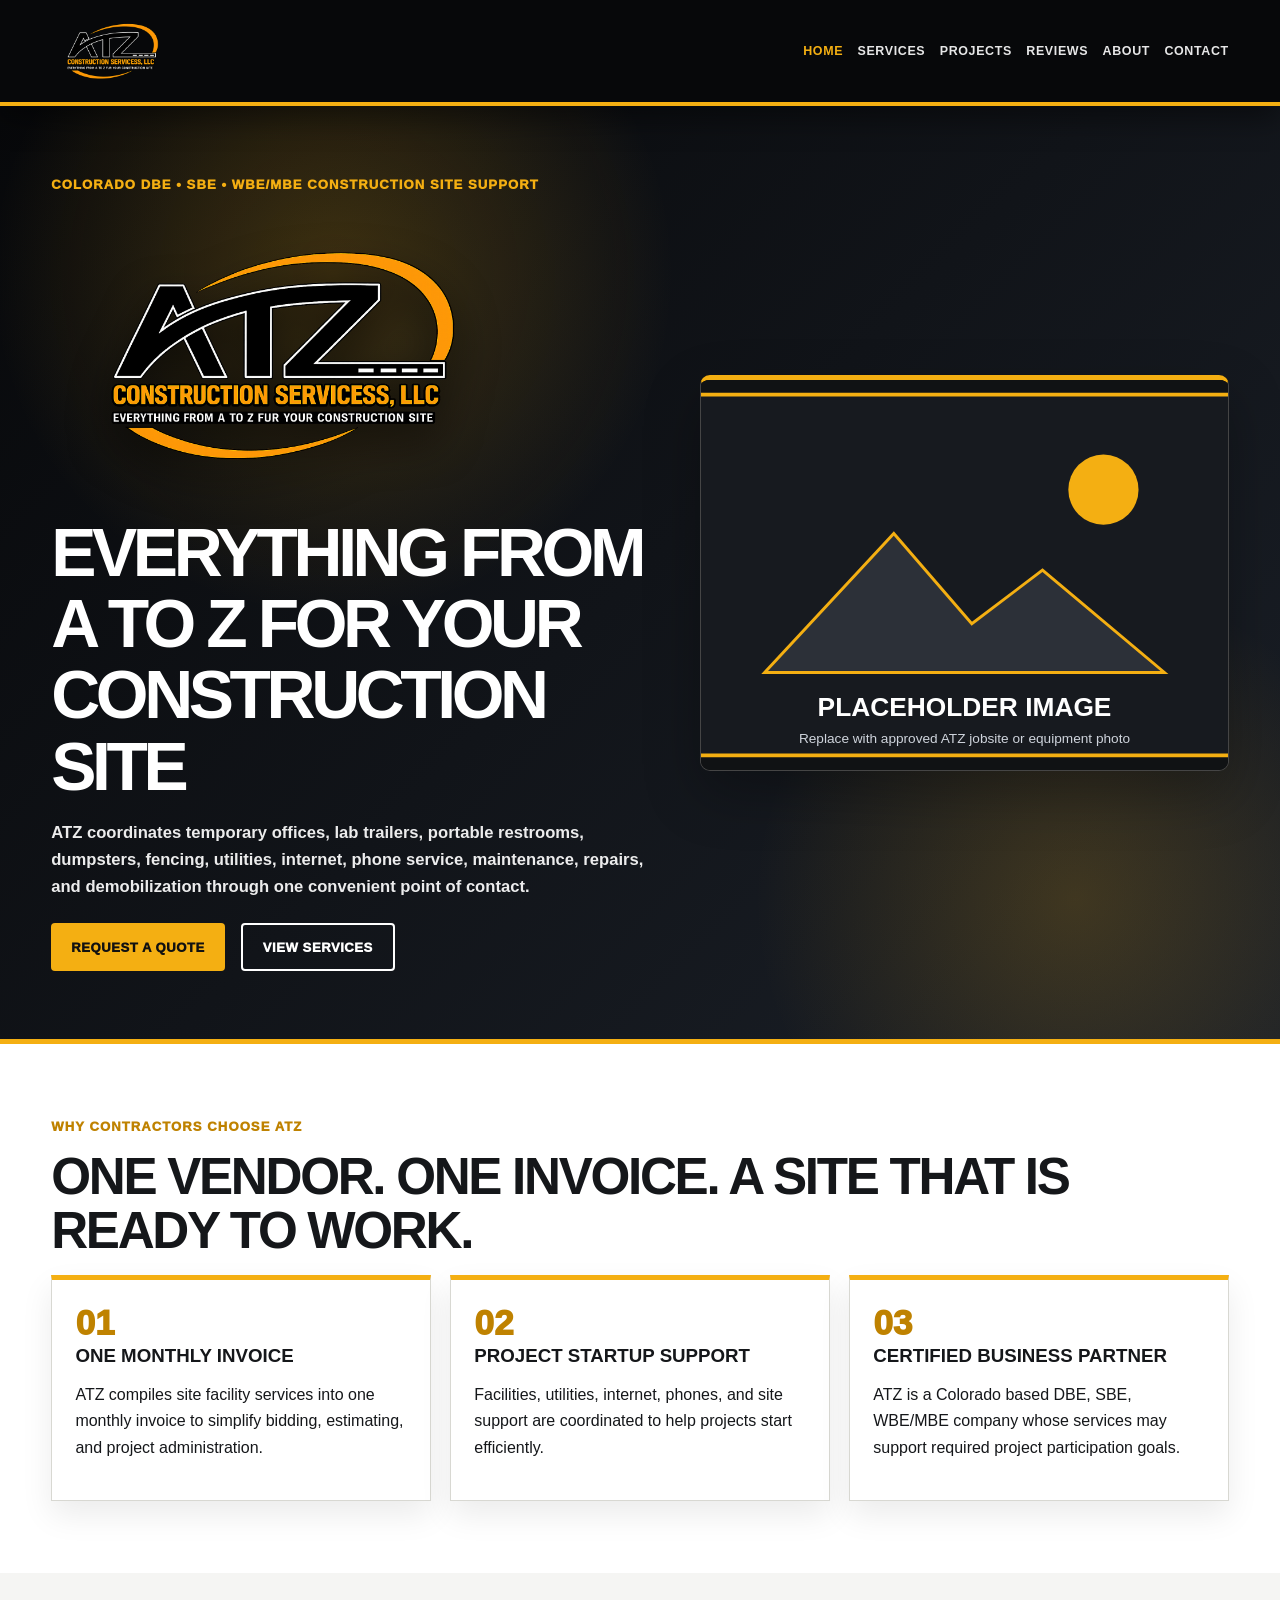
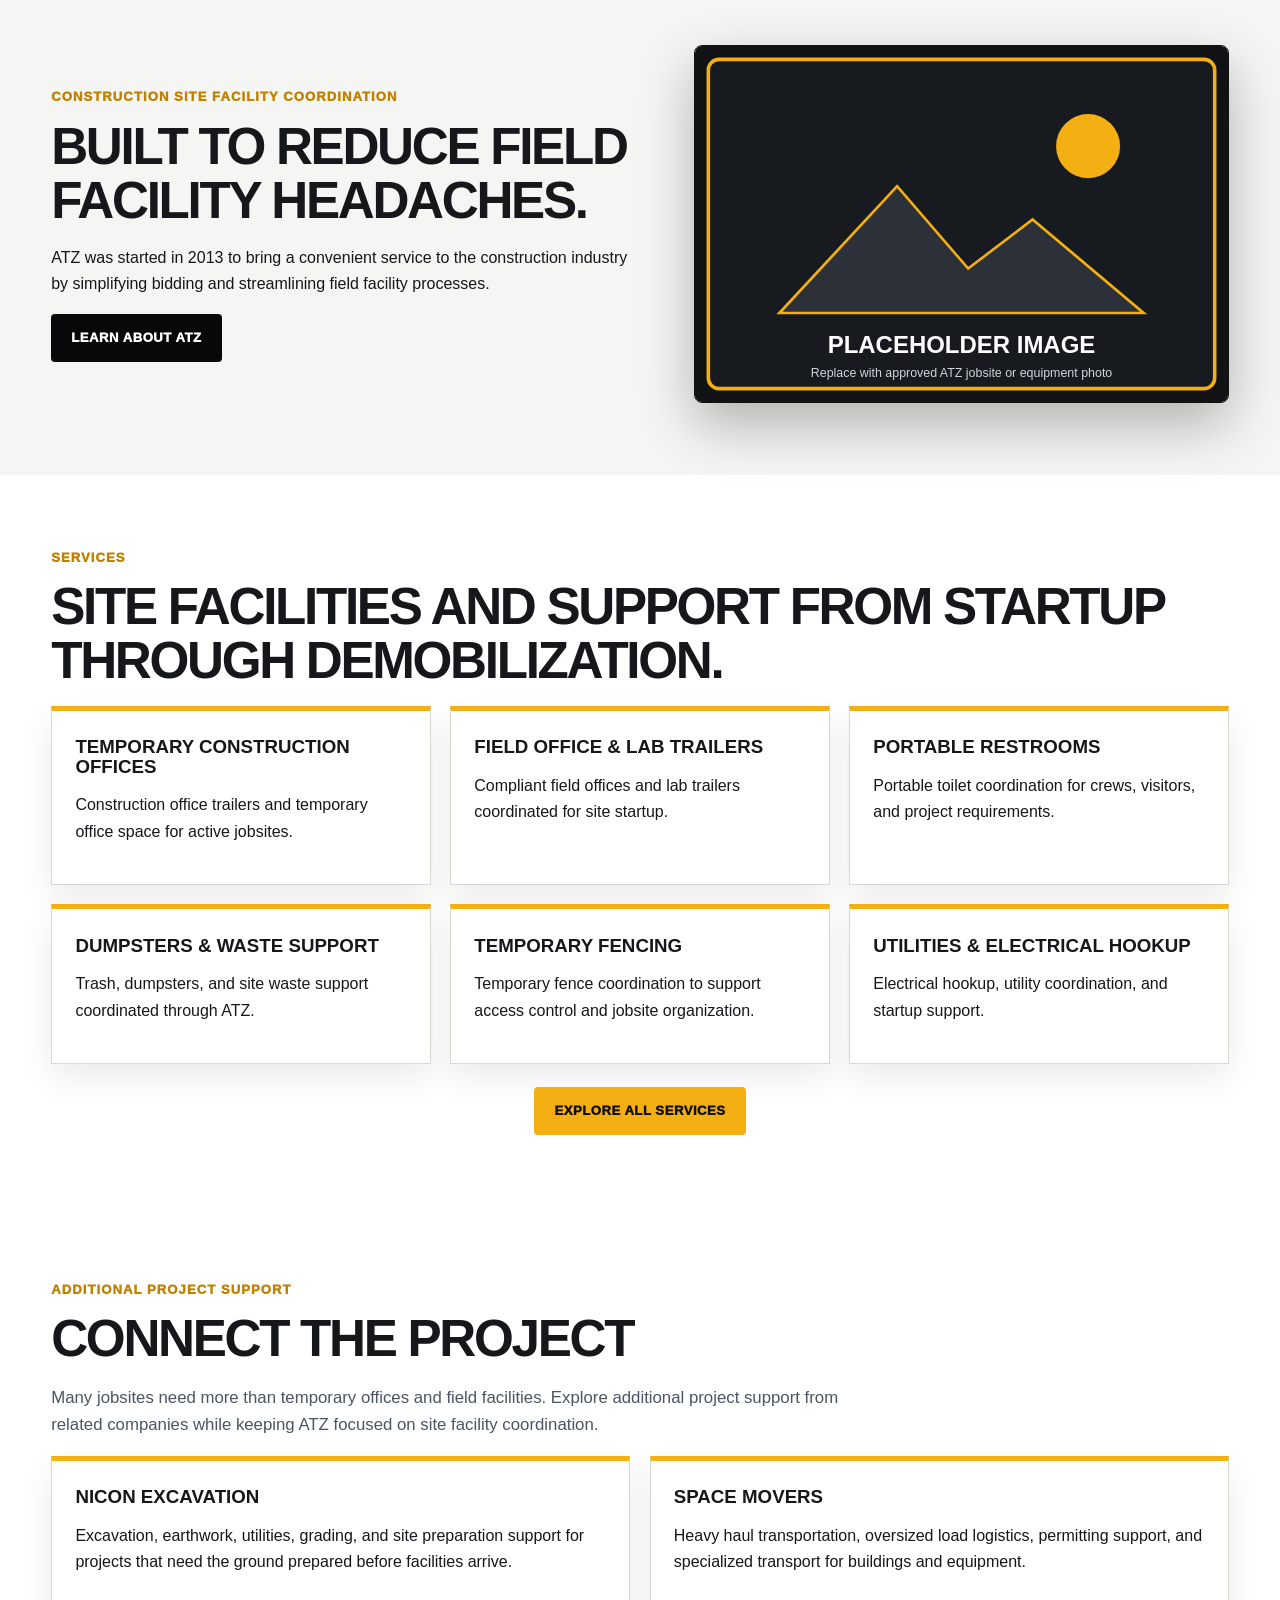
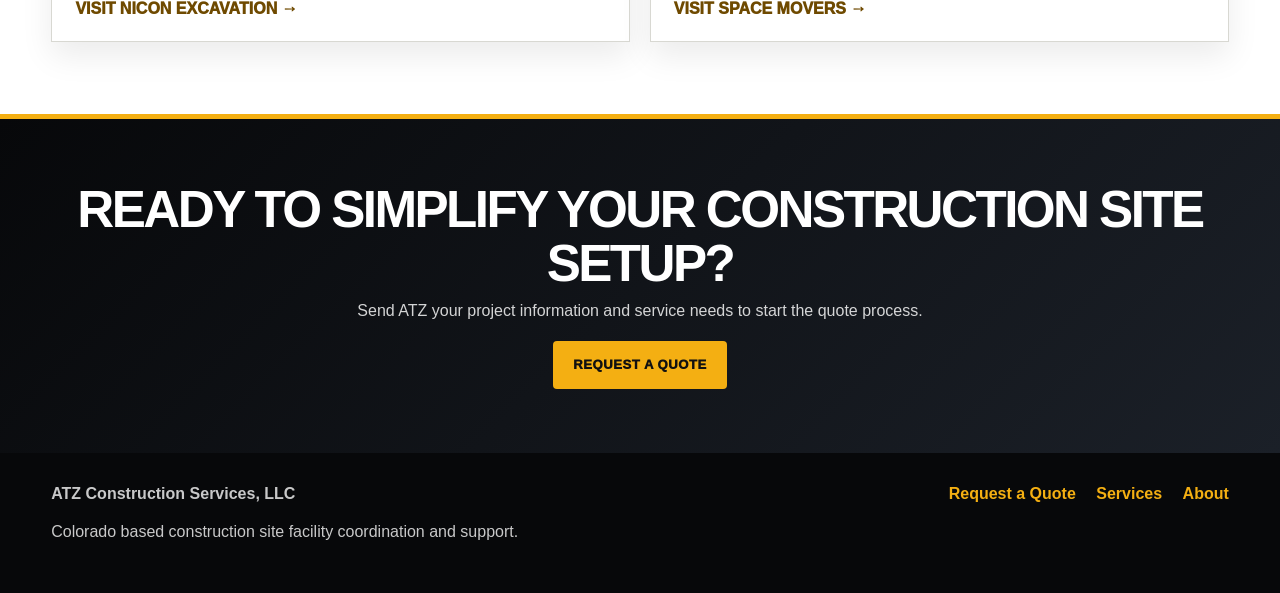
==== index.html @ f984557d "Add files via upload" ====
<!DOCTYPE html>
<html lang="en">
<head>
  <meta charset="UTF-8">
  <meta name="viewport" content="width=device-width, initial-scale=1.0">
  <title>ATZ Construction Services | Construction Site Facilities & Temporary Offices</title>
  <meta name="description" content="ATZ Construction Services provides construction site facility coordination, temporary offices, lab trailers, restrooms, dumpsters, fencing, utilities, internet, maintenance, and demobilization support.">
  <meta name="robots" content="index, follow">
  <meta name="theme-color" content="#07080a">
  <link rel="stylesheet" href="css/styles.css">
</head>
<body>
<a class="skip-link" href="#main-content">Skip to main content</a>

<header class="site-header" role="banner">
  <a class="logo-link" href="atz.html" aria-label="ATZ Construction Services home">
    <img class="header-logo" src="assets/atz-logo.png" alt="ATZ Construction Services logo">
  </a>
  <button class="menu-toggle" type="button" aria-label="Open navigation menu" aria-controls="primary-navigation" aria-expanded="false">☰</button>
  <nav id="primary-navigation" class="main-nav" aria-label="ATZ Construction Services primary navigation">
        <a href="atz.html" aria-current="page">Home</a>
        <a href="atz-services.html">Services</a>
        <a href="atz-projects.html">Projects</a>
        <a href="atz-reviews.html">Reviews</a>
        <a href="atz-about.html">About</a>
        <a href="atz-contact.html">Contact</a>
  </nav>
</header>

<main id="main-content" tabindex="-1">

<section class="hero" aria-labelledby="home-heading">
  <div class="hero-content">
    <div class="hero-copy">
      <p class="eyebrow">Colorado DBE • SBE • WBE/MBE Construction Site Support</p>
      <img class="hero-logo" src="assets/atz-logo.png" alt="ATZ Construction Services logo">
      <h1 id="home-heading">Everything From A to Z for Your Construction Site</h1>
      <p class="hero-text">ATZ coordinates temporary offices, lab trailers, portable restrooms, dumpsters, fencing, utilities, internet, phone service, maintenance, repairs, and demobilization through one convenient point of contact.</p>
      <div class="button-row">
        <a class="btn btn-gold" href="atz-contact.html">Request a Quote</a>
        <a class="btn btn-outline" href="atz-services.html">View Services</a>
      </div>
    </div>
    <div class="hero-image-panel">
      <img src="assets/placeholder-image.svg" alt="Placeholder for ATZ construction site with temporary offices, equipment, and jobsite activity.">
    </div>
  </div>
</section>

<section class="value-section" aria-labelledby="value-heading">
  <div class="section-inner">
    <p class="eyebrow dark">Why contractors choose ATZ</p>
    <h2 id="value-heading">One vendor. One invoice. A site that is ready to work.</h2>
    <div class="value-grid">
      <article class="value-card"><span aria-hidden="true">01</span><h3>One Monthly Invoice</h3><p>ATZ compiles site facility services into one monthly invoice to simplify bidding, estimating, and project administration.</p></article>
      <article class="value-card"><span aria-hidden="true">02</span><h3>Project Startup Support</h3><p>Facilities, utilities, internet, phones, and site support are coordinated to help projects start efficiently.</p></article>
      <article class="value-card"><span aria-hidden="true">03</span><h3>Certified Business Partner</h3><p>ATZ is a Colorado based DBE, SBE, WBE/MBE company whose services may support required project participation goals.</p></article>
    </div>
  </div>
</section>

<section class="split-section" aria-labelledby="about-preview-heading">
  <div class="split-copy">
    <p class="eyebrow dark">Construction site facility coordination</p>
    <h2 id="about-preview-heading">Built to reduce field facility headaches.</h2>
    <p>ATZ was started in 2013 to bring a convenient service to the construction industry by simplifying bidding and streamlining field facility processes.</p>
    <a class="btn btn-dark" href="atz-about.html">Learn About ATZ</a>
  </div>
  <div class="image-panel">
    <img src="assets/placeholder-image.svg" alt="Placeholder for future ATZ construction site facility photo.">
  </div>
</section>

<section class="services-preview" aria-labelledby="services-heading">
  <div class="section-inner">
    <p class="eyebrow dark">Services</p>
    <h2 id="services-heading">Site facilities and support from startup through demobilization.</h2>
    <div class="card-grid">
      <article class="card">
        <h3>Temporary Construction Offices</h3>
        <p>Construction office trailers and temporary office space for active jobsites.</p>
      </article>
      <article class="card">
        <h3>Field Office & Lab Trailers</h3>
        <p>Compliant field offices and lab trailers coordinated for site startup.</p>
      </article>
      <article class="card">
        <h3>Portable Restrooms</h3>
        <p>Portable toilet coordination for crews, visitors, and project requirements.</p>
      </article>
      <article class="card">
        <h3>Dumpsters & Waste Support</h3>
        <p>Trash, dumpsters, and site waste support coordinated through ATZ.</p>
      </article>
      <article class="card">
        <h3>Temporary Fencing</h3>
        <p>Temporary fence coordination to support access control and jobsite organization.</p>
      </article>
      <article class="card">
        <h3>Utilities & Electrical Hookup</h3>
        <p>Electrical hookup, utility coordination, and startup support.</p>
      </article></div>
    <div class="center-action"><a class="btn btn-gold" href="atz-services.html">Explore All Services</a></div>
  </div>
</section>


<section class="connect-project" aria-labelledby="connect-project-heading">
  <div class="section-inner">
    <p class="eyebrow dark">Additional Project Support</p>
    <h2 id="connect-project-heading">Connect the Project</h2>
    <p class="section-lead">Many jobsites need more than temporary offices and field facilities. Explore additional project support from related companies while keeping ATZ focused on site facility coordination.</p>

    <div class="connect-grid">
      <article class="connect-card">
        <h3>Nicon Excavation</h3>
        <p>Excavation, earthwork, utilities, grading, and site preparation support for projects that need the ground prepared before facilities arrive.</p>
        <a href="https://www.niconexc.com/" target="_blank" rel="noopener noreferrer">Visit Nicon Excavation →</a>
      </article>

      <article class="connect-card">
        <h3>Space Movers</h3>
        <p>Heavy haul transportation, oversized load logistics, permitting support, and specialized transport for buildings and equipment.</p>
        <a href="https://spacemoverstrucking.com/" target="_blank" rel="noopener noreferrer">Visit Space Movers →</a>
      </article>
    </div>
  </div>
</section>


<section class="cta-band" aria-labelledby="cta-heading">
  <h2 id="cta-heading">Ready to simplify your construction site setup?</h2>
  <p>Send ATZ your project information and service needs to start the quote process.</p>
  <a class="btn btn-gold" href="atz-contact.html">Request a Quote</a>
</section>

</main>

<footer class="footer" role="contentinfo">
  <div class="footer-inner">
    <div>
      <strong>ATZ Construction Services, LLC</strong>
      <p>Colorado based construction site facility coordination and support.</p>
    </div>
    <div class="footer-links">
      <a href="atz-contact.html">Request a Quote</a>
      <a href="atz-services.html">Services</a>
      <a href="atz-about.html">About</a>
    </div>
  </div>
</footer>

<script src="js/main.js"></script>
</body>
</html>
---- css/styles.css ----
:root{--black:#07080a;--charcoal:#111418;--charcoal2:#1b2028;--white:#fff;--paper:#f5f5f3;--gold:#f4af12;--goldDark:#bf8200;--text:#15171a;--muted:#4b5563;--line:#d8d8d2;--focus:#00d9ff;--shadow:0 22px 55px rgba(0,0,0,.28)}
*{box-sizing:border-box}html{scroll-behavior:smooth}body{margin:0;font-family:Arial,Helvetica,sans-serif;background:var(--paper);color:var(--text)}a{color:inherit;text-decoration:none}img{display:block;max-width:100%}p{line-height:1.65}.skip-link{position:absolute;top:-120px;left:1rem;z-index:9999;background:var(--focus);color:#001014;padding:.85rem 1rem;border-radius:4px;font-weight:900}.skip-link:focus{top:1rem}a:focus-visible,button:focus-visible,input:focus-visible,textarea:focus-visible{outline:4px solid var(--focus);outline-offset:4px}
.site-header{position:sticky;top:0;z-index:100;min-height:96px;padding:.75rem 4vw;display:flex;align-items:center;justify-content:space-between;background:var(--black);border-bottom:4px solid var(--gold);box-shadow:0 12px 28px rgba(0,0,0,.45)}.logo-link{display:flex;align-items:center;min-width:280px}.header-logo{width:auto;max-width:360px;max-height:78px;object-fit:contain}.main-nav{display:flex;align-items:center;gap:.9rem;color:white;font-size:.78rem;font-weight:900;text-transform:uppercase;letter-spacing:.05em}.main-nav a{color:rgba(255,255,255,.9);min-height:44px;display:inline-flex;align-items:center}.main-nav a:hover,.main-nav a[aria-current=page]{color:var(--gold)}.menu-toggle{display:none;min-width:48px;min-height:48px;border:2px solid rgba(255,255,255,.35);border-radius:4px;background:transparent;color:white;font-size:2rem;cursor:pointer}
.hero{position:relative;padding:4.25rem 0;color:white;overflow:hidden;background:linear-gradient(135deg,var(--black),var(--charcoal2));border-bottom:5px solid var(--gold)}.hero::after{content:"";position:absolute;inset:0;background:radial-gradient(circle at 26% 18%,rgba(244,175,18,.22),transparent 28%),radial-gradient(circle at 84% 85%,rgba(244,175,18,.18),transparent 24%);pointer-events:none}.hero-content{position:relative;z-index:2;width:min(1180px,92vw);margin:0 auto;display:grid;grid-template-columns:1fr .88fr;gap:3rem;align-items:center;text-align:left}.hero-logo{width:min(440px,100%);margin-bottom:1rem;filter:drop-shadow(0 18px 20px rgba(0,0,0,.55))}.hero-image-panel{overflow:hidden;border:1px solid rgba(255,255,255,.22);border-top:5px solid var(--gold);border-radius:10px;box-shadow:var(--shadow);background:#111}.hero-image-panel img{width:100%;height:100%;min-height:390px;object-fit:cover}.eyebrow{margin:0 0 .75rem;color:var(--gold);font-weight:950;letter-spacing:.08em;text-transform:uppercase;font-size:.82rem}.eyebrow.dark{color:var(--goldDark)}h1,h2,h3{line-height:1.05}.hero h1{max-width:740px;margin:0;font-size:clamp(2.45rem,5.3vw,5.4rem);text-transform:uppercase;letter-spacing:-.065em}.hero-text{max-width:720px;color:rgba(255,255,255,.92);font-size:clamp(1.02rem,1.3vw,1.18rem);font-weight:700}.button-row,.center-action{display:flex;gap:1rem;flex-wrap:wrap;margin-top:1.4rem}.center-action{justify-content:center}.btn{min-height:48px;padding:.9rem 1.25rem;display:inline-flex;align-items:center;justify-content:center;border-radius:4px;font-size:.82rem;font-weight:950;text-transform:uppercase;letter-spacing:.04em}.btn-gold{background:var(--gold);color:#111}.btn-dark{background:var(--black);color:white}.btn-outline{border:2px solid white;color:white}
.section-inner,.split-section{width:min(1180px,92vw);margin:0 auto}.value-section,.services-preview,.content-section,.connect-project{padding:4.5rem 0;background:var(--white)}.value-section h2,.services-preview h2,.split-copy h2,.page-hero h1,.connect-project h2{margin:0 0 1.1rem;font-size:clamp(2rem,4vw,4.2rem);text-transform:uppercase;letter-spacing:-.045em}.section-lead{max-width:820px;color:var(--muted);font-size:1.05rem}.value-grid,.card-grid,.service-detail-grid,.gallery-grid,.testimonial-grid,.connect-grid{display:grid;gap:1.2rem}.value-grid,.card-grid,.gallery-grid,.testimonial-grid{grid-template-columns:repeat(3,1fr)}.service-detail-grid,.connect-grid{grid-template-columns:repeat(2,1fr)}.value-card,.card,.service-detail,.gallery-card,.testimonial,.connect-card{padding:1.45rem;border:1px solid var(--line);border-top:5px solid var(--gold);background:#fff;box-shadow:0 14px 30px rgba(0,0,0,.08)}.value-card span{color:var(--goldDark);font-size:2.2rem;font-weight:950}.value-card h3,.card h3,.service-detail h2,.gallery-card h2,.connect-card h3{margin:.2rem 0 .5rem;text-transform:uppercase}.connect-card a{display:inline-block;margin-top:.5rem;color:#6f4a00;font-weight:950;text-transform:uppercase}.connect-card a:hover{text-decoration:underline}.split-section{padding:4.5rem 0;display:grid;grid-template-columns:1fr .9fr;gap:3rem;align-items:center}.image-panel{overflow:hidden;border-radius:8px;border:1px solid #111;box-shadow:var(--shadow)}.image-panel img{width:100%;height:100%;min-height:340px;object-fit:cover}
.page-hero{padding:5rem 0;color:white;background:linear-gradient(90deg,rgba(0,0,0,.94),rgba(0,0,0,.62)),radial-gradient(circle at 80% 15%,rgba(244,175,18,.34),transparent 25%),var(--black);border-bottom:5px solid var(--gold)}.page-hero p{max-width:820px;color:rgba(255,255,255,.88);font-size:1.1rem}.narrow{max-width:850px}.cta-band{padding:4rem 5vw;text-align:center;color:white;background:linear-gradient(135deg,var(--black),var(--charcoal2));border-top:5px solid var(--gold)}.cta-band h2{margin:0 0 .5rem;font-size:clamp(2rem,4vw,4rem);text-transform:uppercase;letter-spacing:-.05em}.cta-band p{max-width:760px;margin:0 auto 1rem;color:rgba(255,255,255,.82)}.gallery-card img{width:100%;aspect-ratio:4/3;object-fit:cover}.testimonial p{font-size:1.1rem;font-weight:700}
.quote-form{padding:2rem;background:white;border:1px solid var(--line);border-top:6px solid var(--gold);box-shadow:0 14px 30px rgba(0,0,0,.08)}.form-grid{display:grid;grid-template-columns:repeat(2,1fr);gap:1rem}.form-field{display:grid;gap:.35rem;margin-bottom:1rem}label,legend{font-weight:900}input,textarea{width:100%;min-height:46px;padding:.75rem;border:2px solid #aeb4bd;border-radius:4px;font:inherit}fieldset{margin:1rem 0;padding:1rem;display:grid;gap:.65rem;border:2px solid #aeb4bd}.form-note{color:var(--muted);font-size:.92rem}.footer{padding:2rem 4vw;color:rgba(255,255,255,.78);background:var(--black)}.footer-inner{width:min(1180px,92vw);margin:0 auto;display:flex;justify-content:space-between;gap:2rem}.footer a{display:inline-block;margin-left:1rem;color:var(--gold);font-weight:900}
@media(max-width:950px){.site-header{min-height:84px}.header-logo{max-width:260px;max-height:62px}.menu-toggle{display:block}.main-nav{position:absolute;top:84px;left:0;right:0;display:none;flex-direction:column;align-items:stretch;gap:0;background:var(--black);border-bottom:4px solid var(--gold)}.main-nav.open{display:flex}.main-nav a{padding:1rem 5vw;border-top:1px solid rgba(255,255,255,.12)}.hero{padding:3.25rem 0}.hero-content{grid-template-columns:1fr;gap:2rem}.hero-image-panel img{min-height:320px}.value-grid,.card-grid,.service-detail-grid,.gallery-grid,.testimonial-grid,.split-section,.form-grid,.connect-grid{grid-template-columns:1fr}.footer-inner{flex-direction:column}.footer a{margin-left:0;margin-right:1rem}}@media(max-width:540px){.logo-link{min-width:0}.header-logo{max-width:215px}.hero{padding:2.5rem 0}.hero h1{font-size:2.55rem}.hero-image-panel img{min-height:240px}.btn{width:100%}}@media(prefers-reduced-motion:reduce){html{scroll-behavior:auto}*,*::before,*::after{animation-duration:.001ms!important;transition-duration:.001ms!important}}
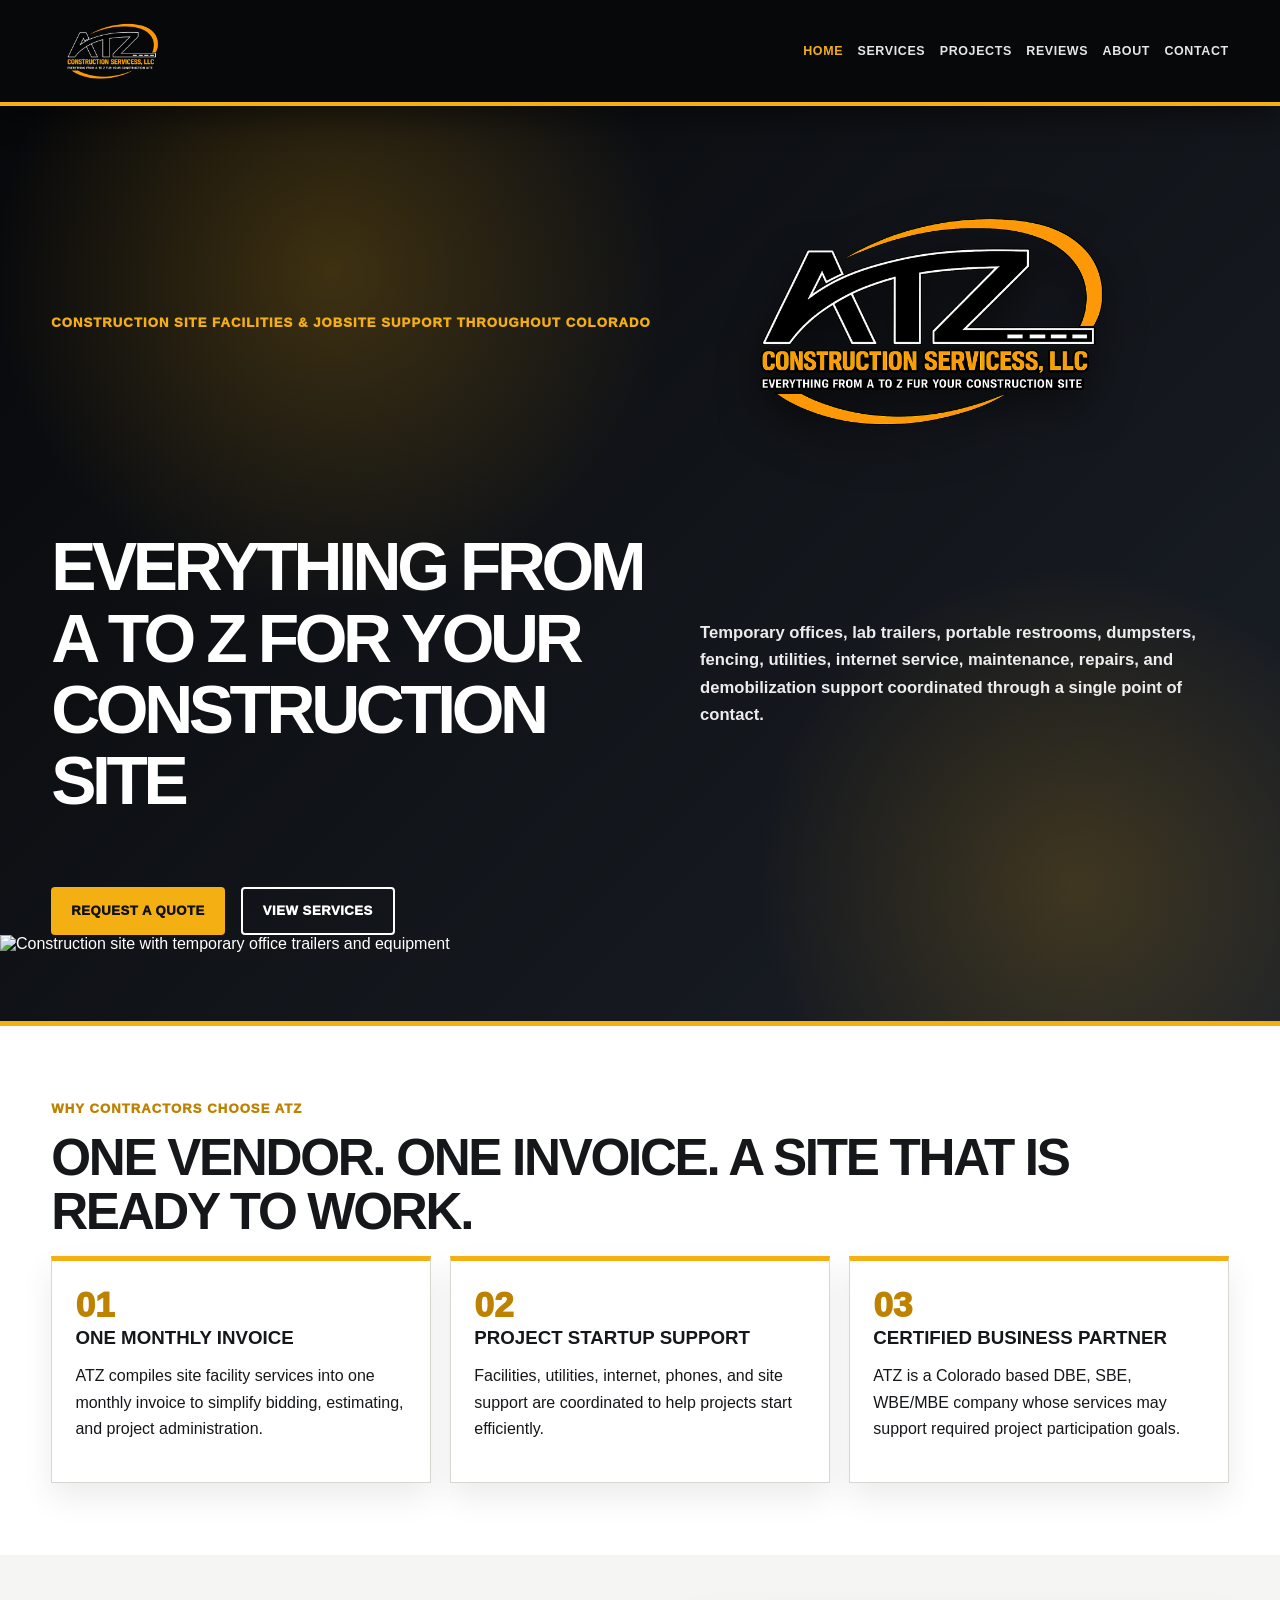
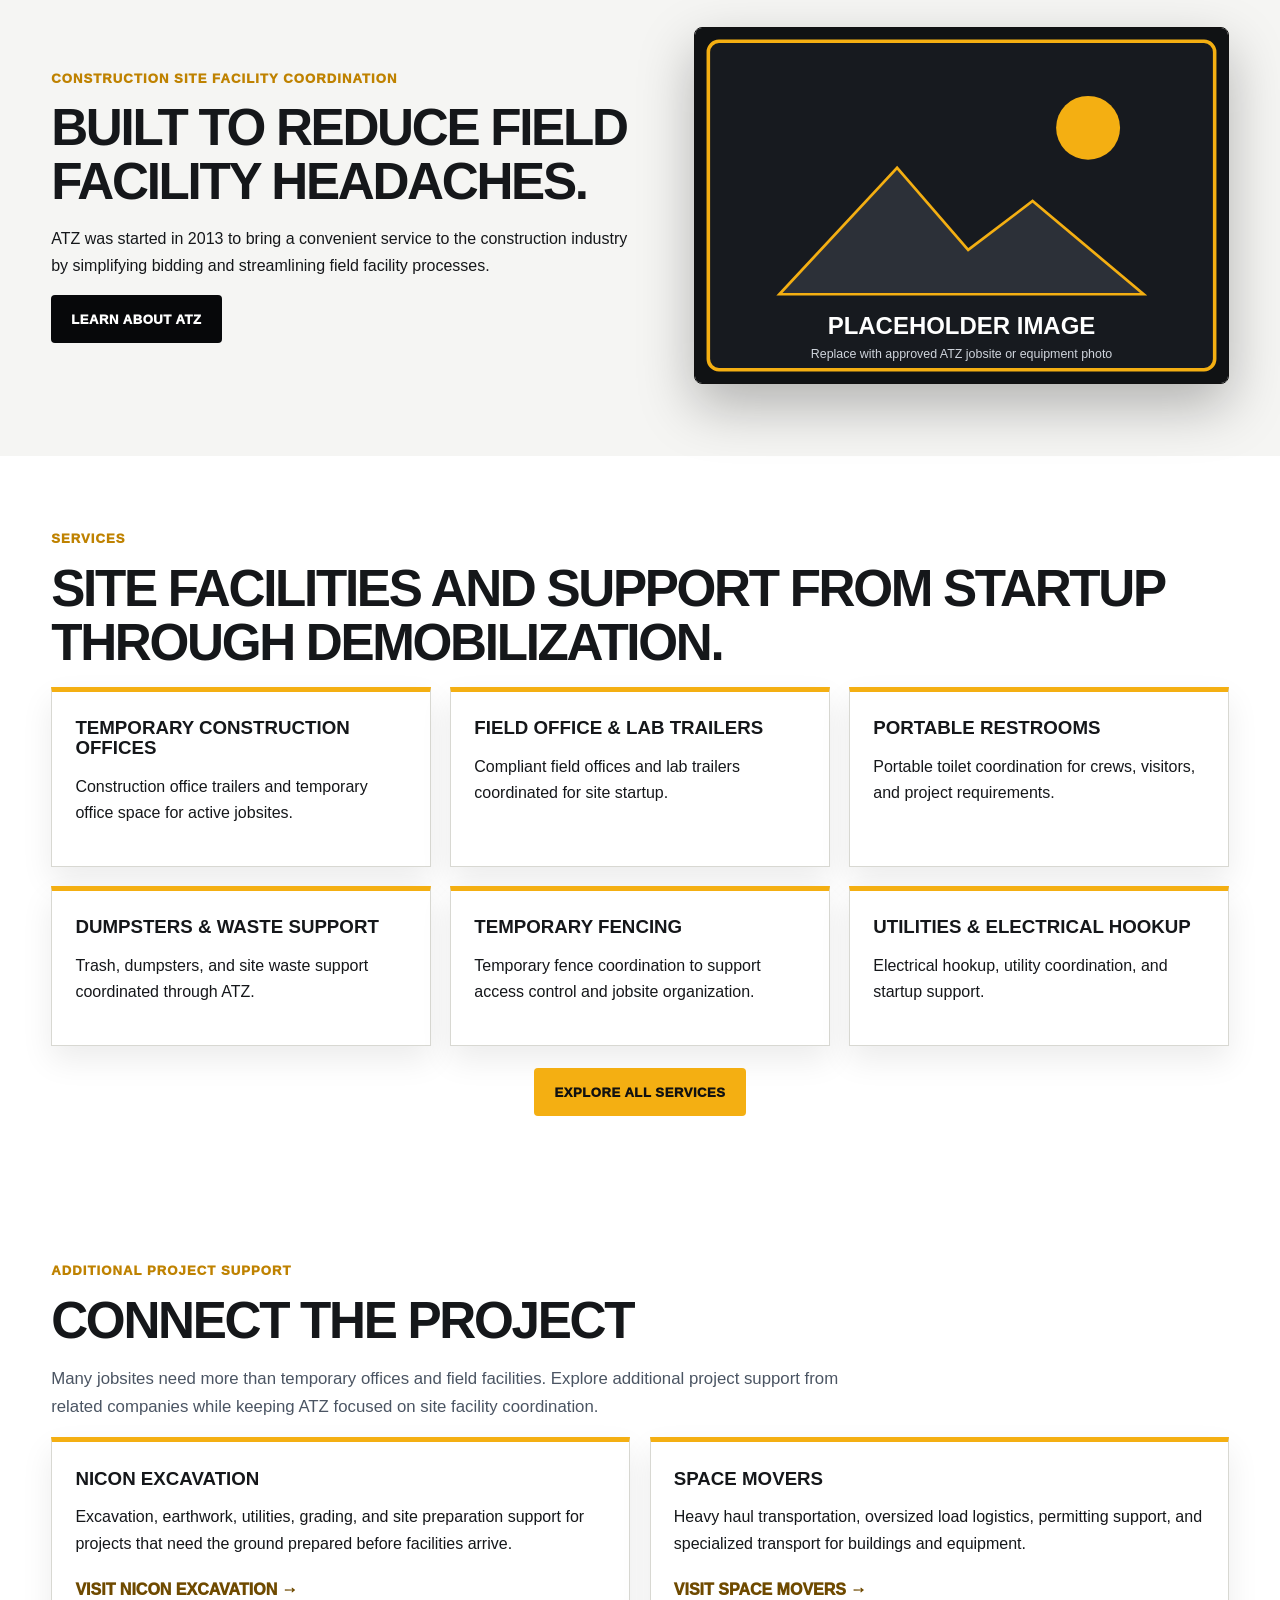
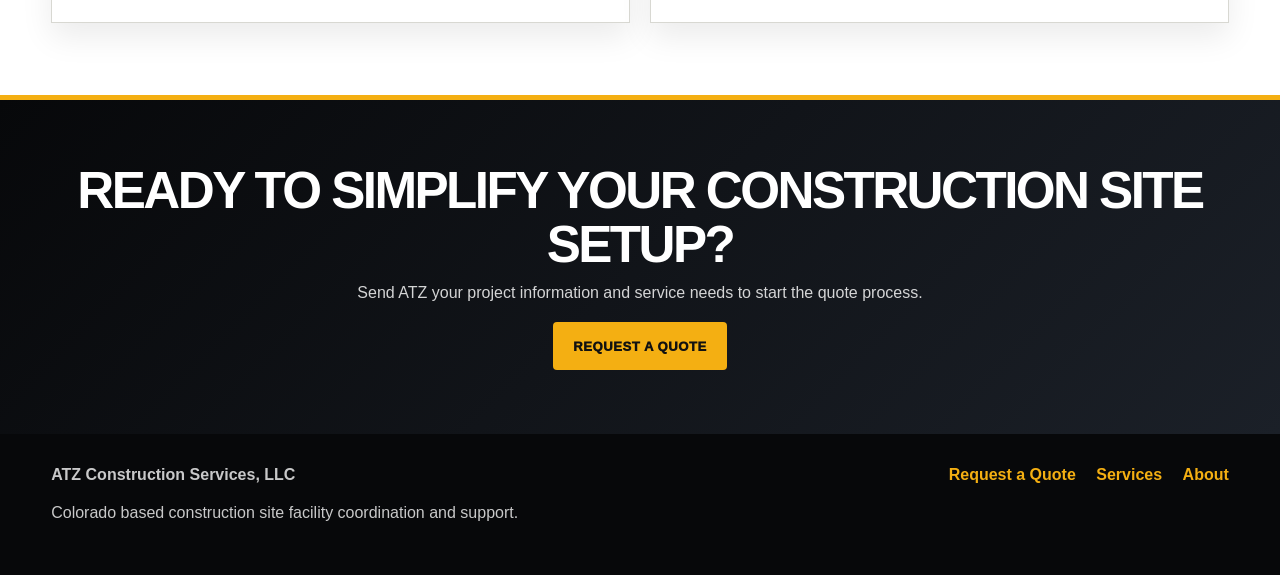
==== commit 4a219061: "Revise hero section with new content and image Updated hero section content and image." ====
--- a/index.html
+++ b/index.html
@@ -18,7 +18,7 @@
   </a>
   <button class="menu-toggle" type="button" aria-label="Open navigation menu" aria-controls="primary-navigation" aria-expanded="false">☰</button>
   <nav id="primary-navigation" class="main-nav" aria-label="ATZ Construction Services primary navigation">
-        <a href="atz.html" aria-current="page">Home</a>
+        <a href="index.html" aria-current="page">Home</a>
         <a href="atz-services.html">Services</a>
         <a href="atz-projects.html">Projects</a>
         <a href="atz-reviews.html">Reviews</a>
@@ -30,21 +30,35 @@
 <main id="main-content" tabindex="-1">
 
 <section class="hero" aria-labelledby="home-heading">
-  <div class="hero-content">
-    <div class="hero-copy">
-      <p class="eyebrow">Colorado DBE • SBE • WBE/MBE Construction Site Support</p>
-      <img class="hero-logo" src="assets/atz-logo.png" alt="ATZ Construction Services logo">
-      <h1 id="home-heading">Everything From A to Z for Your Construction Site</h1>
-      <p class="hero-text">ATZ coordinates temporary offices, lab trailers, portable restrooms, dumpsters, fencing, utilities, internet, phone service, maintenance, repairs, and demobilization through one convenient point of contact.</p>
-      <div class="button-row">
-        <a class="btn btn-gold" href="atz-contact.html">Request a Quote</a>
-        <a class="btn btn-outline" href="atz-services.html">View Services</a>
-      </div>
+    <div class="hero-content">
+        <p class="eyebrow">
+            Construction Site Facilities & Jobsite Support Throughout Colorado
+        </p>
+        <img class="hero-logo"
+             src="assets/atz-logo.png"
+             alt="ATZ Construction Services logo">
+        <h1 id="home-heading">
+            Everything From A to Z for Your Construction Site
+        </h1>
+        <p class="hero-text">
+            Temporary offices, lab trailers, portable restrooms, dumpsters,
+            fencing, utilities, internet service, maintenance, repairs,
+            and demobilization support coordinated through a single point
+            of contact.
+        </p>
+        <div class="button-row">
+            <a class="btn btn-gold" href="atz-contact.html">
+                Request a Quote
+            </a>
+            <a class="btn btn-outline" href="atz-services.html">
+                View Services
+            </a>
+        </div>
     </div>
-    <div class="hero-image-panel">
-      <img src="assets/placeholder-image.svg" alt="Placeholder for ATZ construction site with temporary offices, equipment, and jobsite activity.">
+    <div class="hero-image">
+        <img src="assets/hero-construction-site.jpg"
+             alt="Construction site with temporary office trailers and equipment">
     </div>
-  </div>
 </section>
 
 <section class="value-section" aria-labelledby="value-heading">
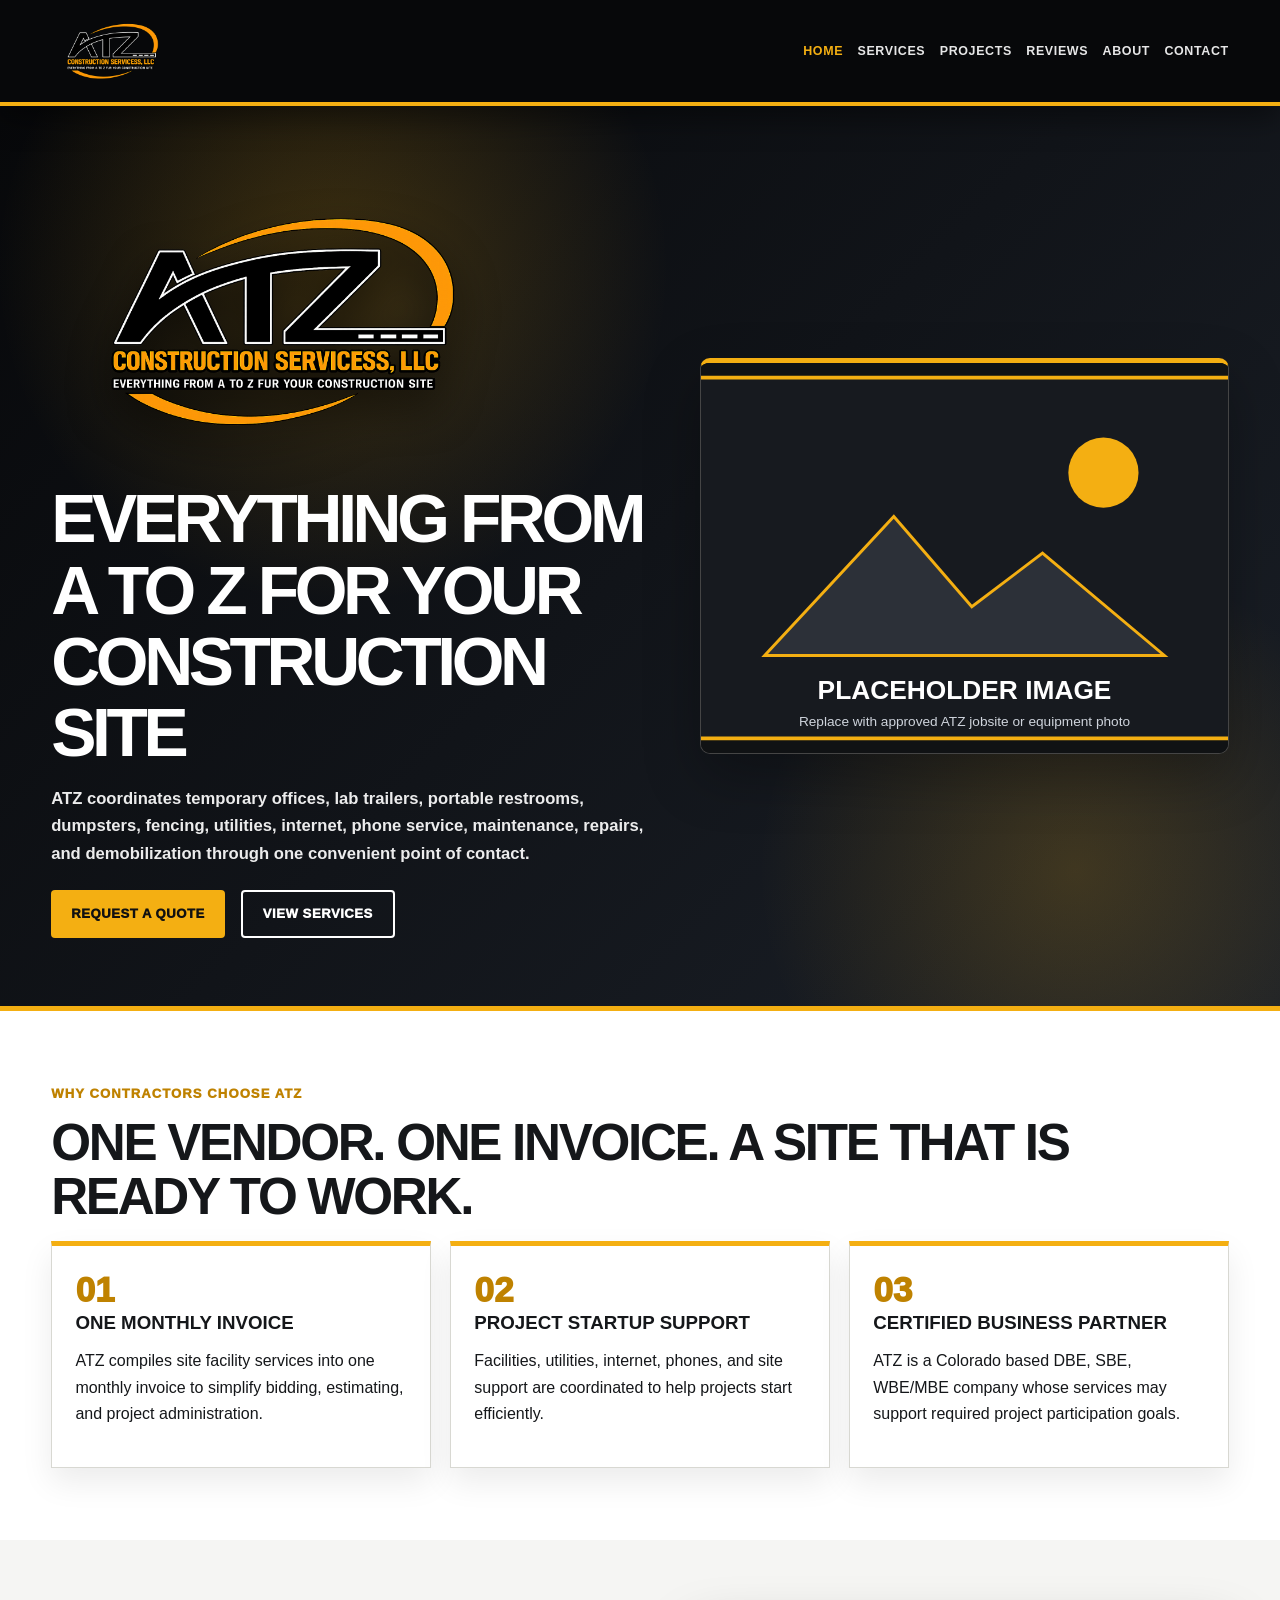
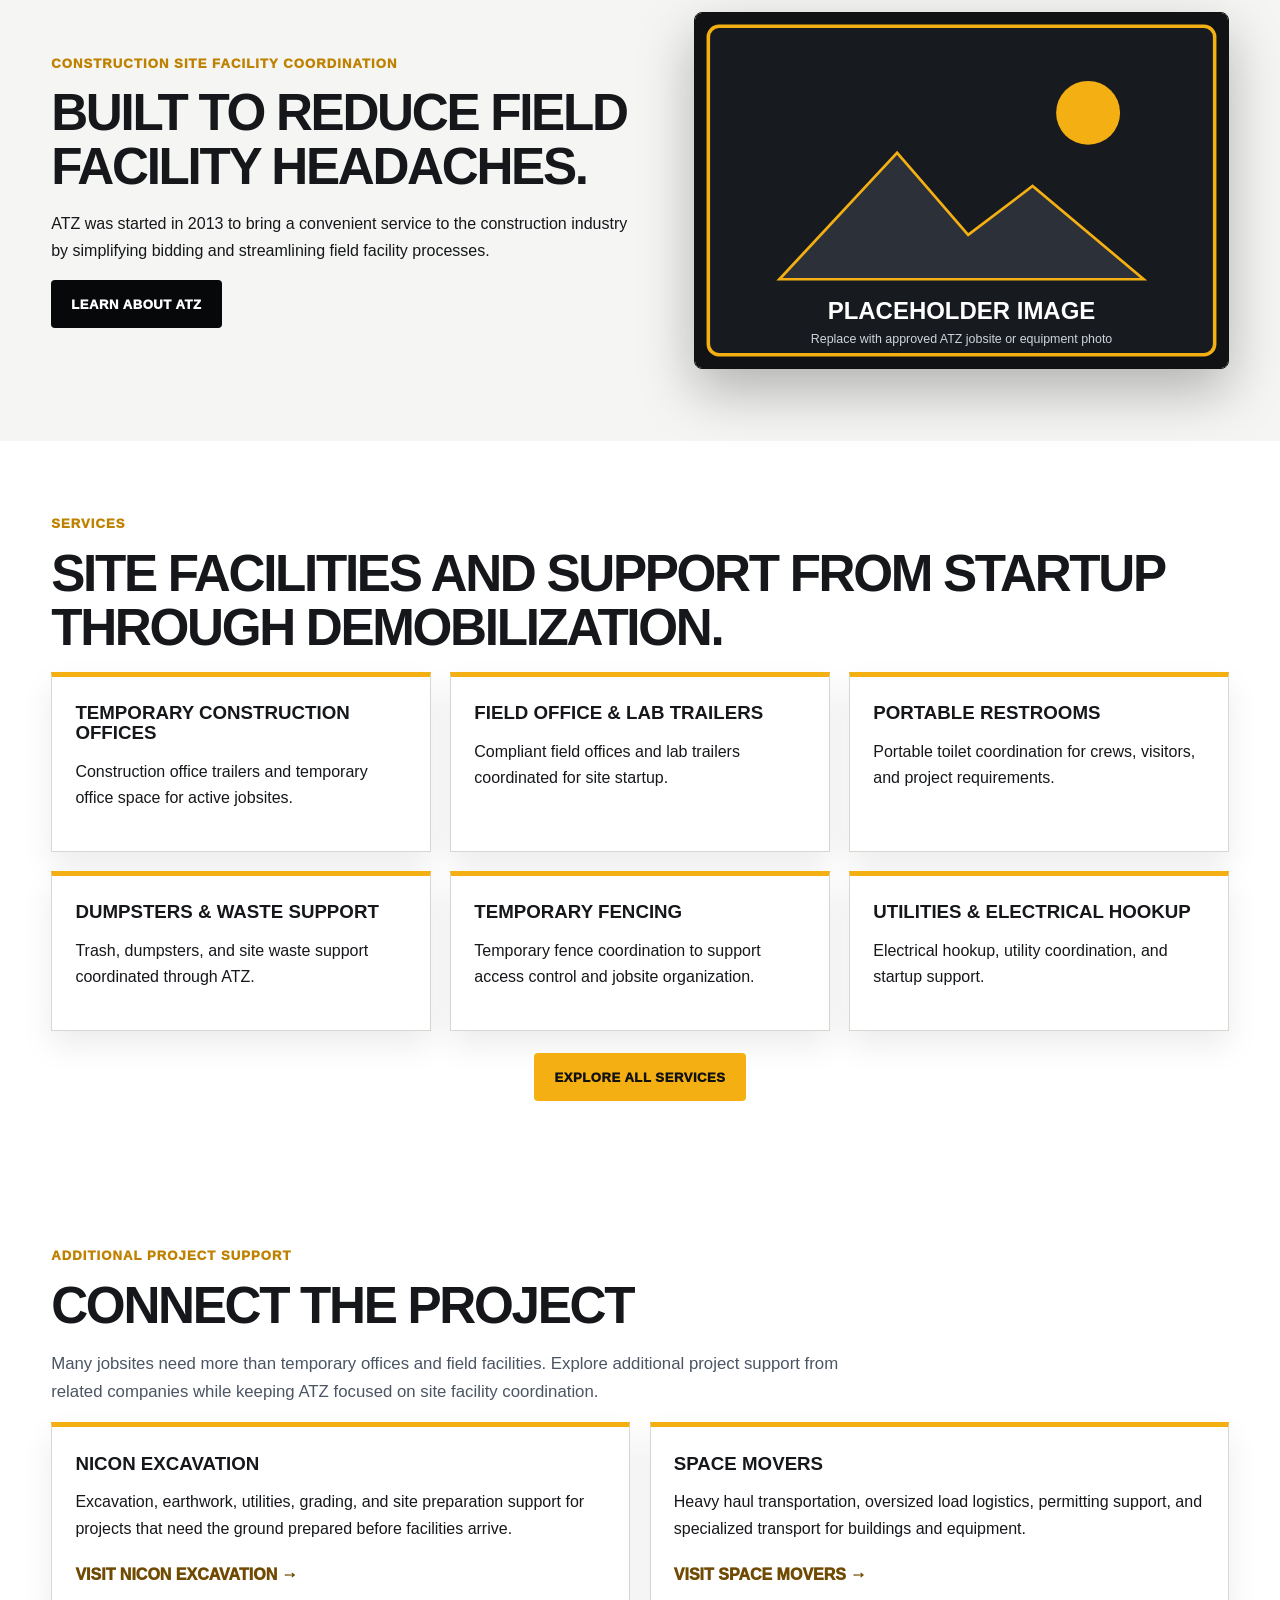
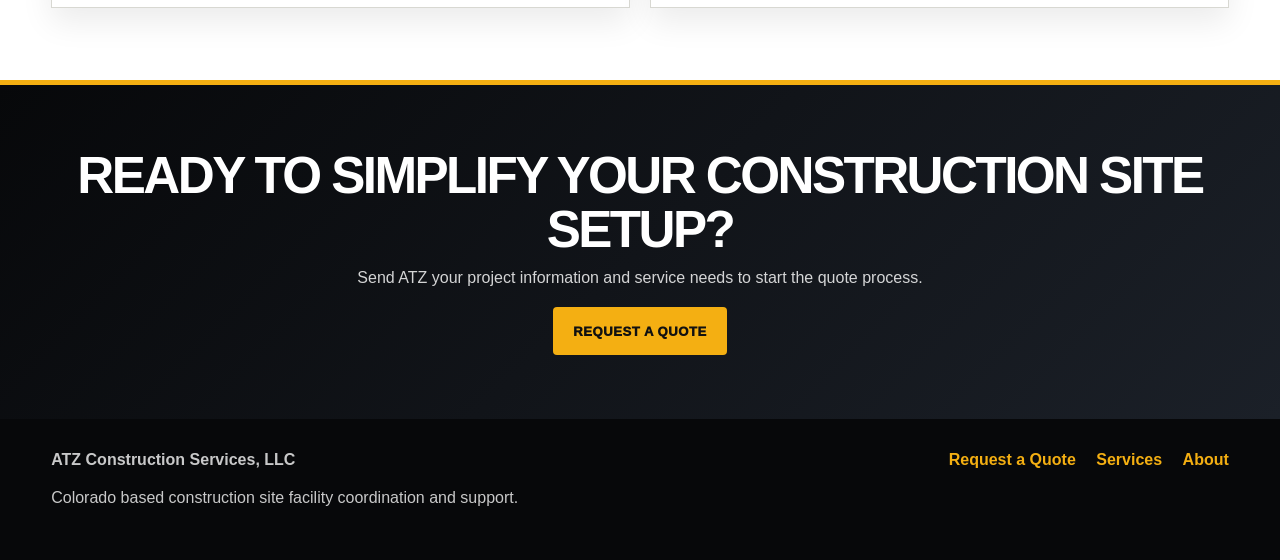
==== commit 42401e2e: "Refactor hero section in index.html Updated hero section layout and content for clarity and concisen" ====
--- a/index.html
+++ b/index.html
@@ -30,35 +30,20 @@
 <main id="main-content" tabindex="-1">
 
 <section class="hero" aria-labelledby="home-heading">
-    <div class="hero-content">
-        <p class="eyebrow">
-            Construction Site Facilities & Jobsite Support Throughout Colorado
-        </p>
-        <img class="hero-logo"
-             src="assets/atz-logo.png"
-             alt="ATZ Construction Services logo">
-        <h1 id="home-heading">
-            Everything From A to Z for Your Construction Site
-        </h1>
-        <p class="hero-text">
-            Temporary offices, lab trailers, portable restrooms, dumpsters,
-            fencing, utilities, internet service, maintenance, repairs,
-            and demobilization support coordinated through a single point
-            of contact.
-        </p>
-        <div class="button-row">
-            <a class="btn btn-gold" href="atz-contact.html">
-                Request a Quote
-            </a>
-            <a class="btn btn-outline" href="atz-services.html">
-                View Services
-            </a>
-        </div>
+  <div class="hero-content">
+    <div class="hero-copy">
+      <img class="hero-logo" src="assets/atz-logo.png" alt="ATZ Construction Services logo">
+      <h1 id="home-heading">Everything From A to Z for Your Construction Site</h1>
+      <p class="hero-text">ATZ coordinates temporary offices, lab trailers, portable restrooms, dumpsters, fencing, utilities, internet, phone service, maintenance, repairs, and demobilization through one convenient point of contact.</p>
+      <div class="button-row">
+        <a class="btn btn-gold" href="atz-contact.html">Request a Quote</a>
+        <a class="btn btn-outline" href="atz-services.html">View Services</a>
+      </div>
     </div>
-    <div class="hero-image">
-        <img src="assets/hero-construction-site.jpg"
-             alt="Construction site with temporary office trailers and equipment">
+    <div class="hero-image-panel">
+      <img src="assets/placeholder-image.svg" alt="Placeholder for ATZ construction site with temporary offices, equipment, and jobsite activity.">
     </div>
+  </div>
 </section>
 
 <section class="value-section" aria-labelledby="value-heading">
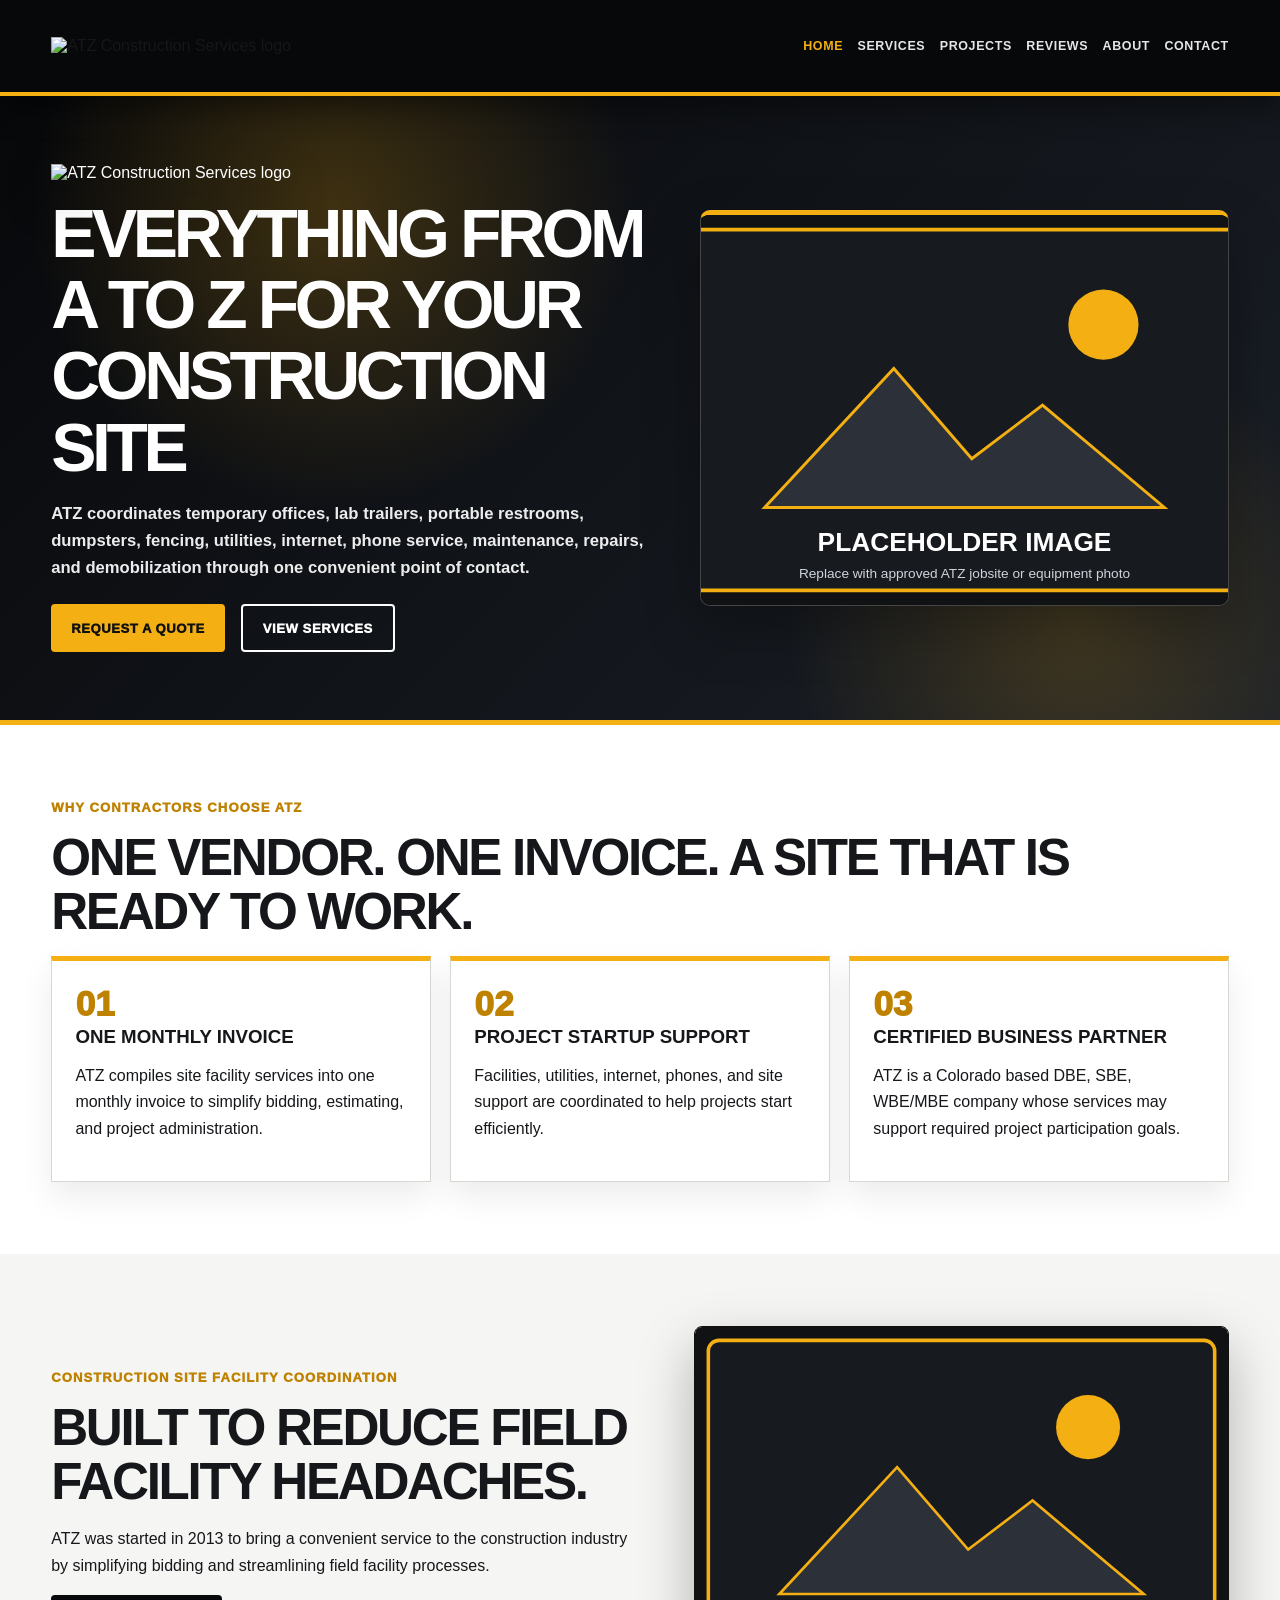
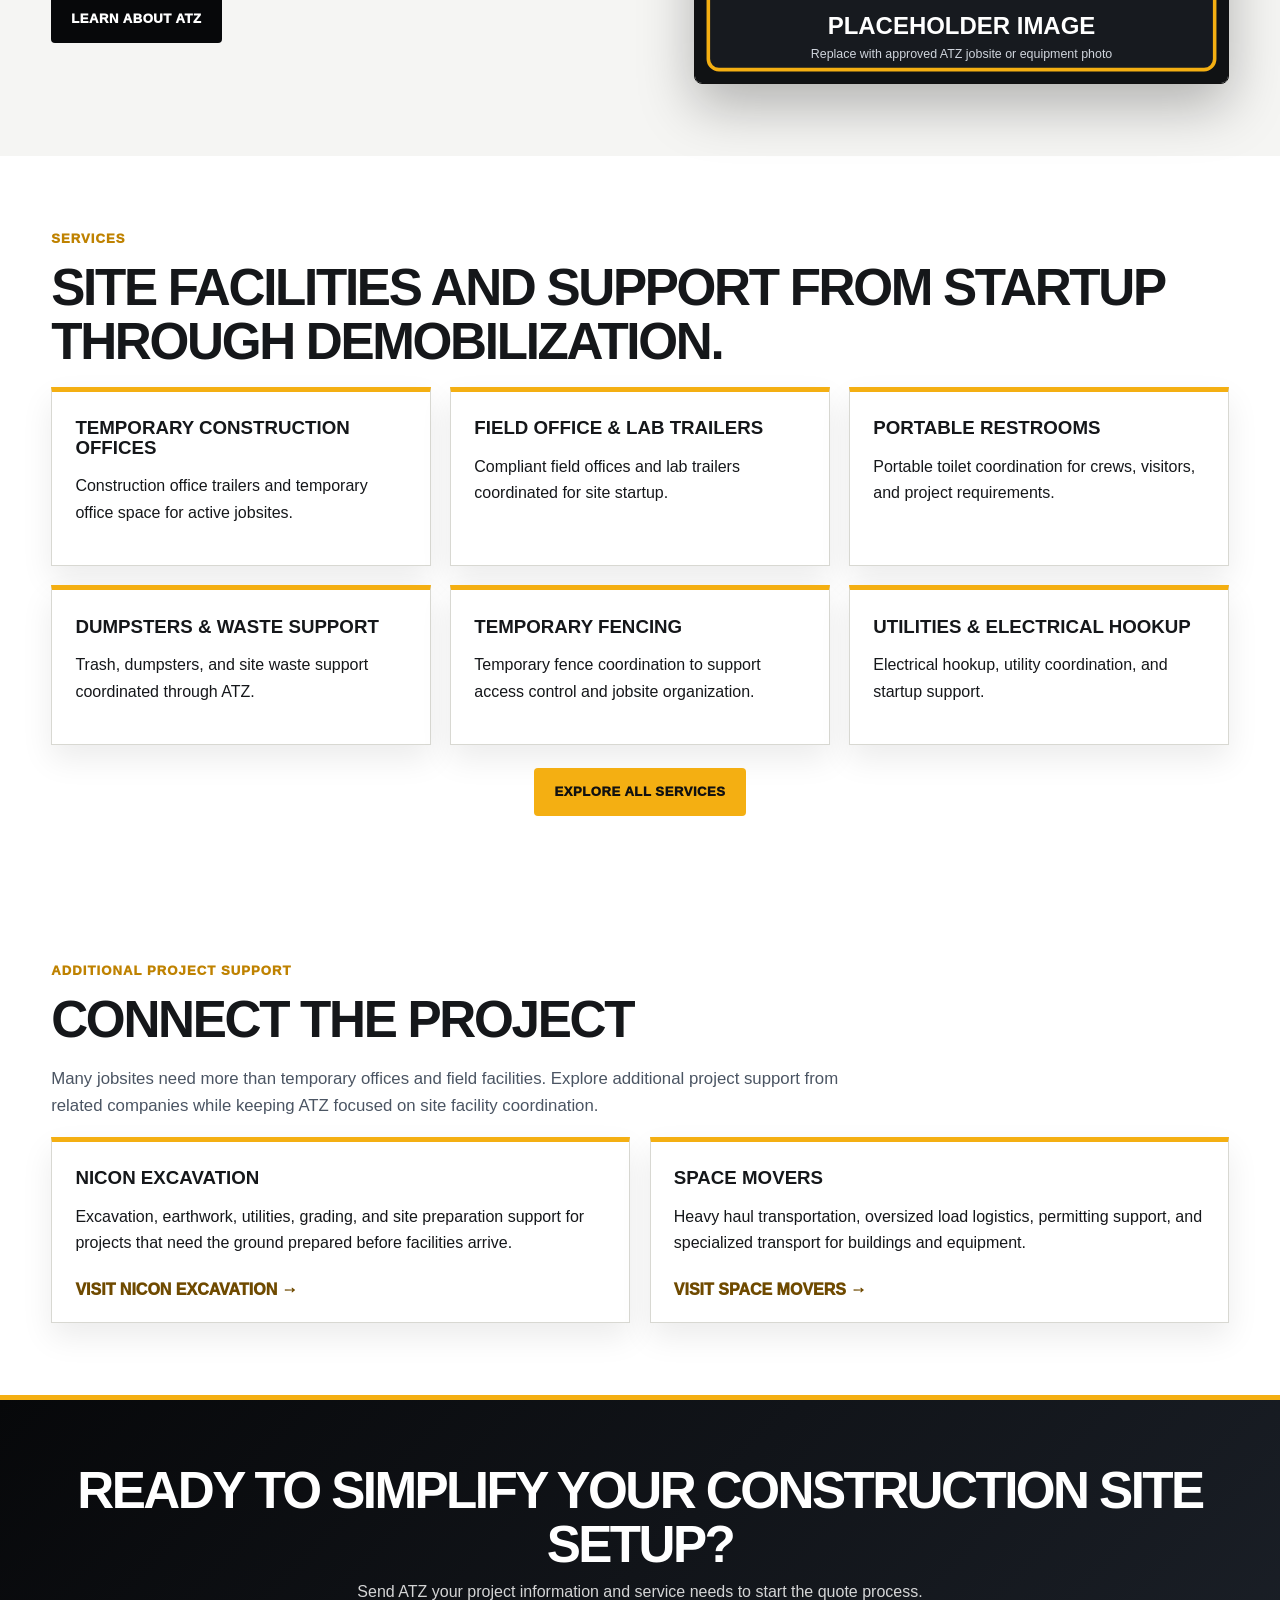
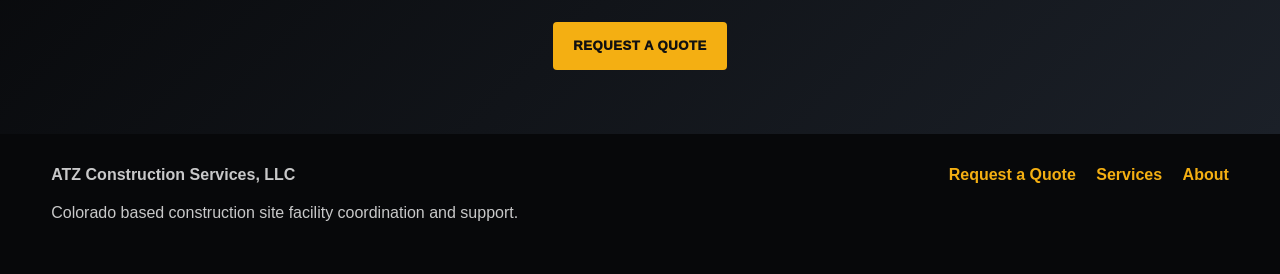
==== commit 33a963b9: "Update index.html" ====
--- a/index.html
+++ b/index.html
@@ -13,7 +13,7 @@
 <a class="skip-link" href="#main-content">Skip to main content</a>
 
 <header class="site-header" role="banner">
-  <a class="logo-link" href="atz.html" aria-label="ATZ Construction Services home">
+  <a class="logo-link" href="index.html" aria-label="ATZ Construction Services home">
     <img class="header-logo" src="assets/atz-logo.png" alt="ATZ Construction Services logo">
   </a>
   <button class="menu-toggle" type="button" aria-label="Open navigation menu" aria-controls="primary-navigation" aria-expanded="false">☰</button>
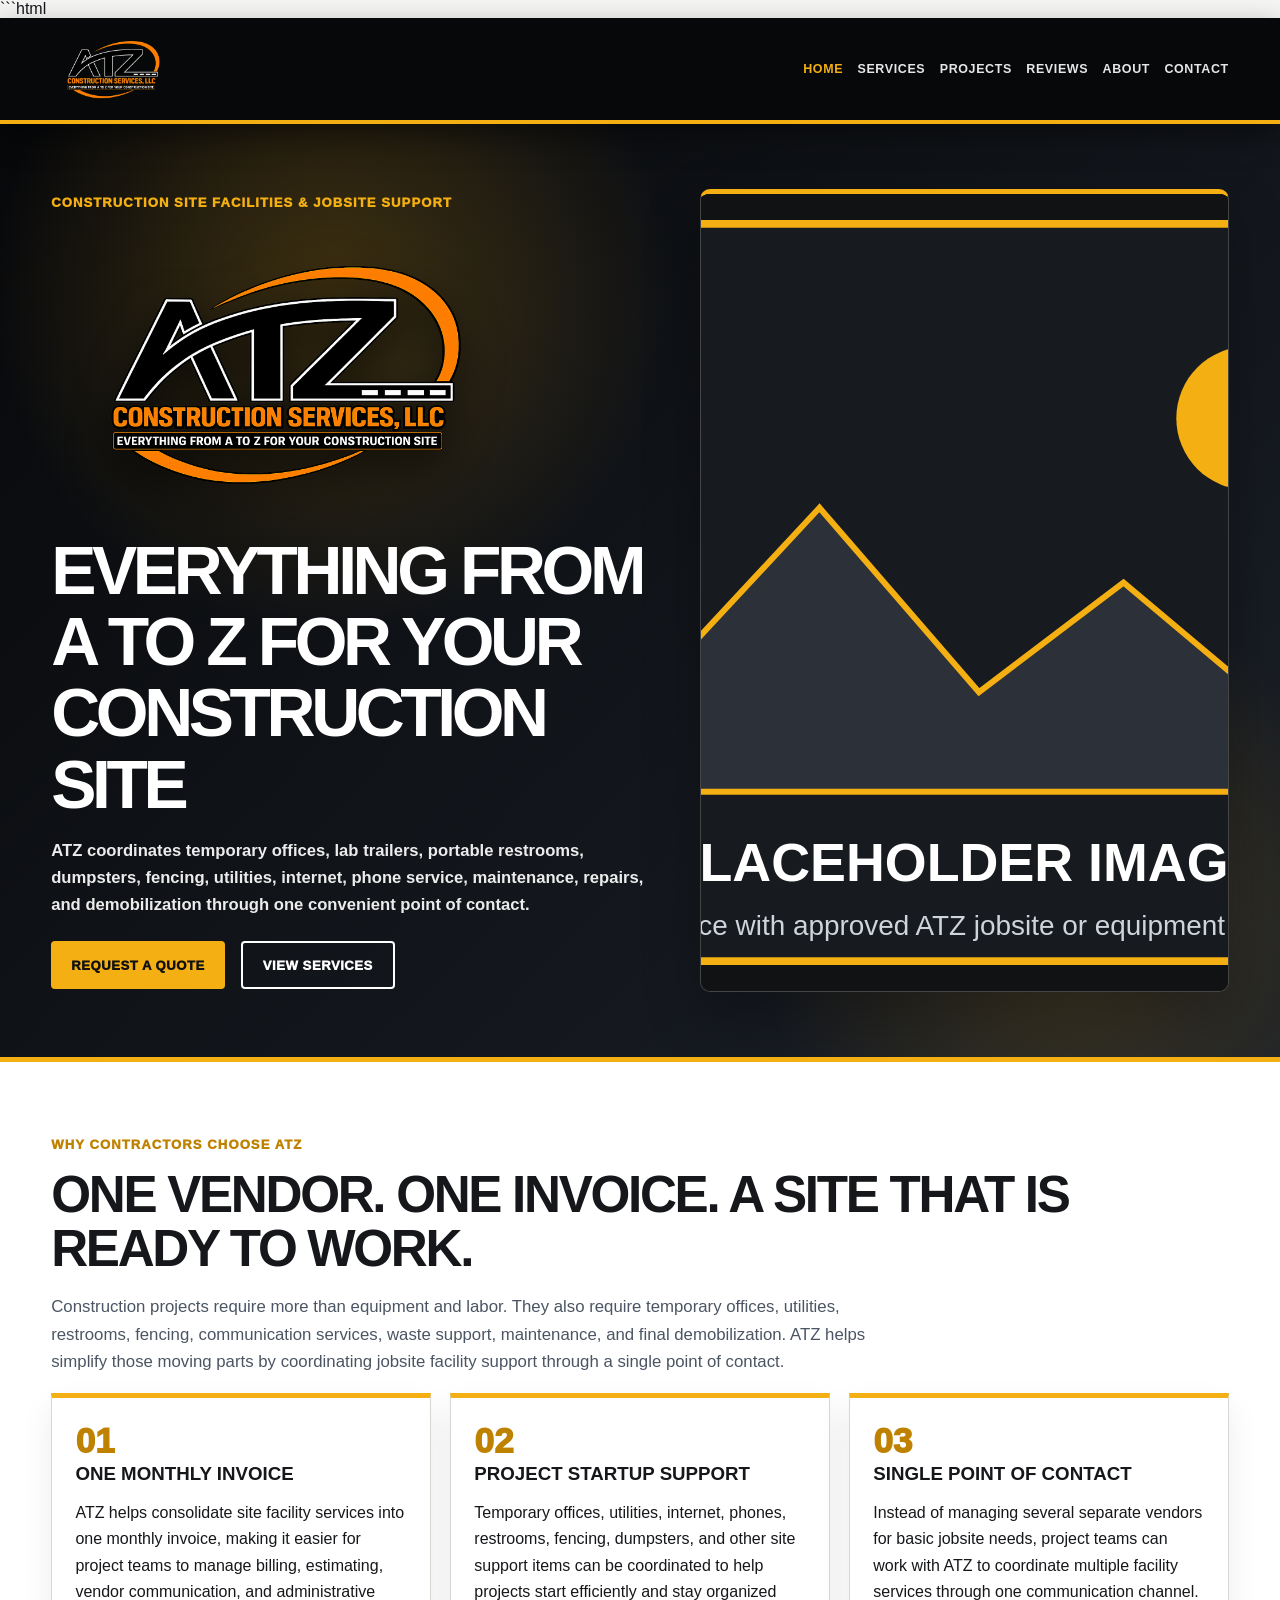
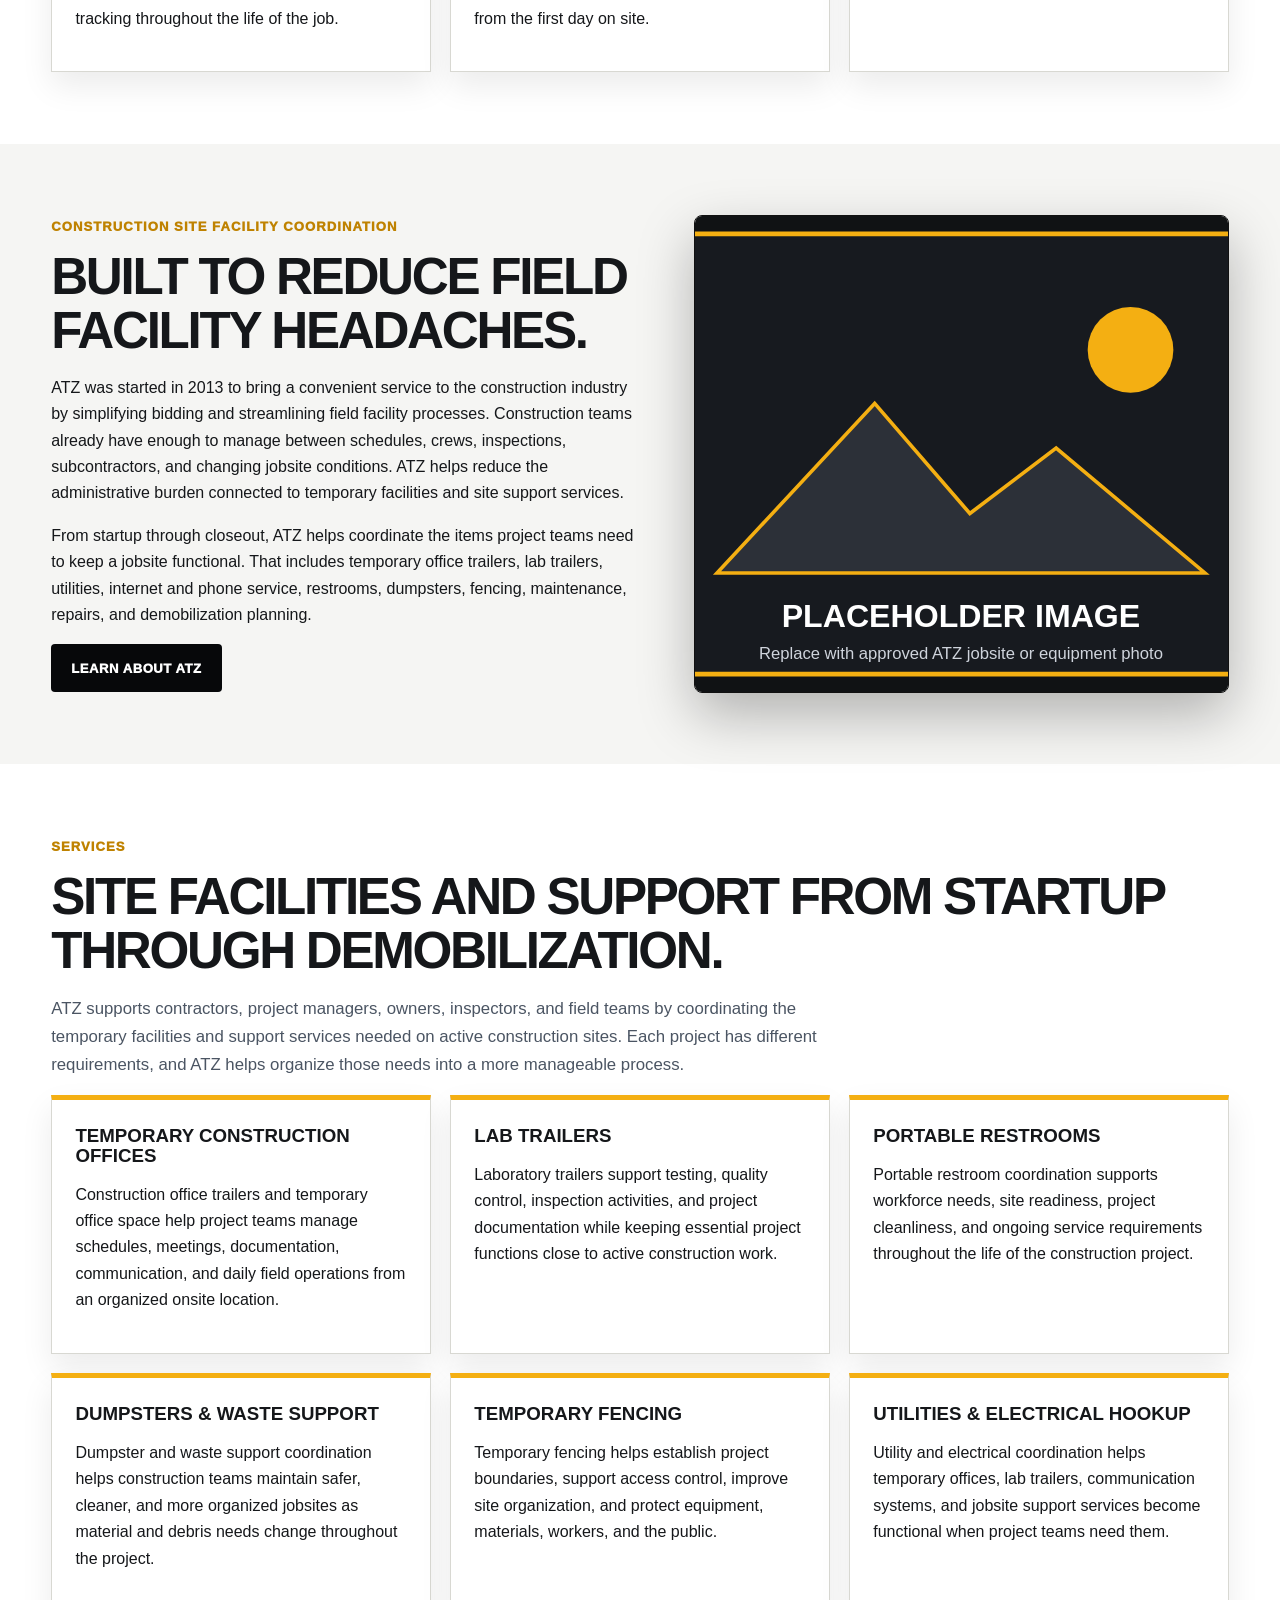
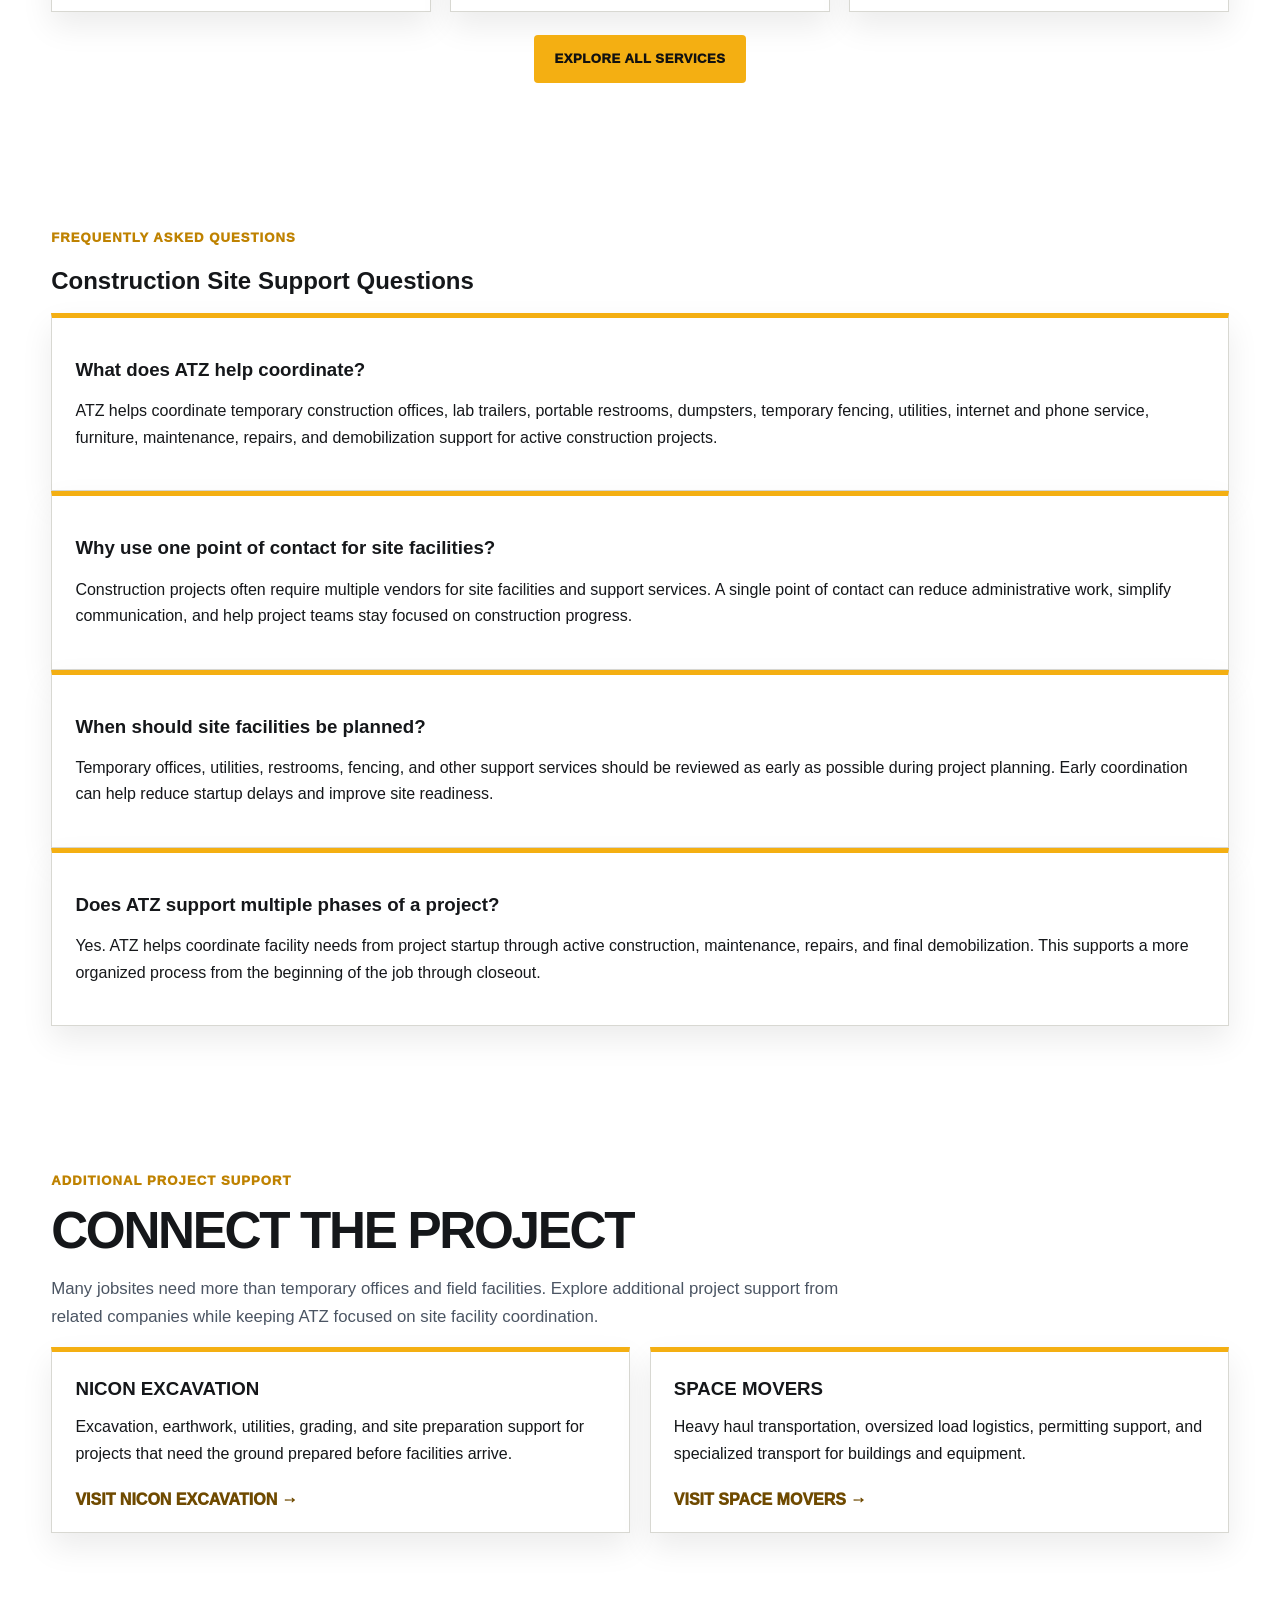
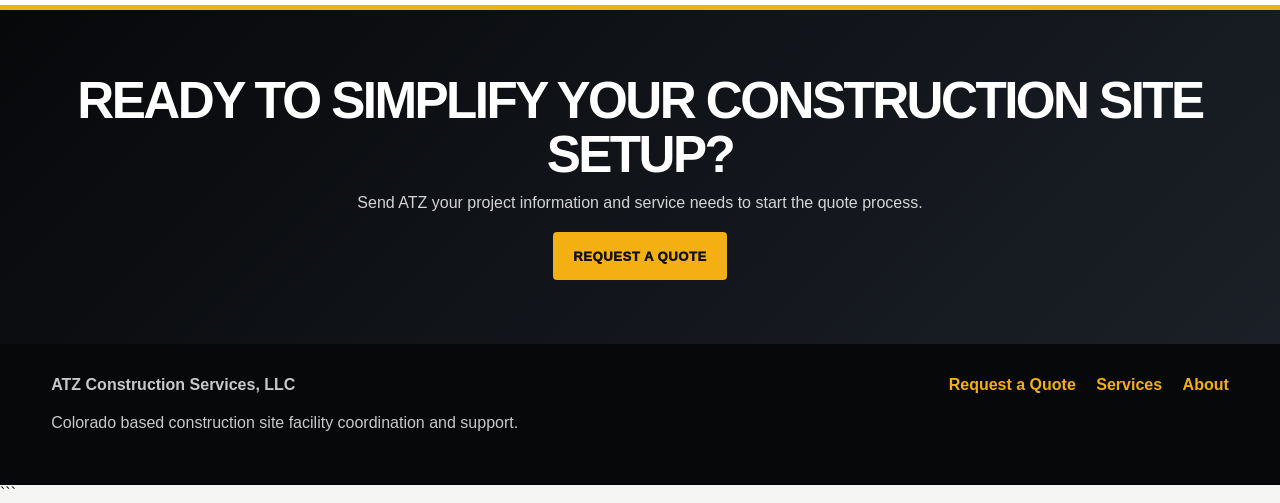
==== commit af28351f: "Revise content in index.html for clarity and detail Updated content and descriptions for various sec" ====
--- a/index.html
+++ b/index.html
@@ -1,3 +1,4 @@
+```html
 <!DOCTYPE html>
 <html lang="en">
 <head>
@@ -32,6 +33,7 @@
 <section class="hero" aria-labelledby="home-heading">
   <div class="hero-content">
     <div class="hero-copy">
+      <p class="eyebrow">Construction Site Facilities & Jobsite Support</p>
       <img class="hero-logo" src="assets/atz-logo.png" alt="ATZ Construction Services logo">
       <h1 id="home-heading">Everything From A to Z for Your Construction Site</h1>
       <p class="hero-text">ATZ coordinates temporary offices, lab trailers, portable restrooms, dumpsters, fencing, utilities, internet, phone service, maintenance, repairs, and demobilization through one convenient point of contact.</p>
@@ -50,10 +52,29 @@
   <div class="section-inner">
     <p class="eyebrow dark">Why contractors choose ATZ</p>
     <h2 id="value-heading">One vendor. One invoice. A site that is ready to work.</h2>
+
+    <p class="section-lead">
+      Construction projects require more than equipment and labor. They also require temporary offices, utilities, restrooms, fencing, communication services, waste support, maintenance, and final demobilization. ATZ helps simplify those moving parts by coordinating jobsite facility support through a single point of contact.
+    </p>
+
     <div class="value-grid">
-      <article class="value-card"><span aria-hidden="true">01</span><h3>One Monthly Invoice</h3><p>ATZ compiles site facility services into one monthly invoice to simplify bidding, estimating, and project administration.</p></article>
-      <article class="value-card"><span aria-hidden="true">02</span><h3>Project Startup Support</h3><p>Facilities, utilities, internet, phones, and site support are coordinated to help projects start efficiently.</p></article>
-      <article class="value-card"><span aria-hidden="true">03</span><h3>Certified Business Partner</h3><p>ATZ is a Colorado based DBE, SBE, WBE/MBE company whose services may support required project participation goals.</p></article>
+      <article class="value-card">
+        <span aria-hidden="true">01</span>
+        <h3>One Monthly Invoice</h3>
+        <p>ATZ helps consolidate site facility services into one monthly invoice, making it easier for project teams to manage billing, estimating, vendor communication, and administrative tracking throughout the life of the job.</p>
+      </article>
+
+      <article class="value-card">
+        <span aria-hidden="true">02</span>
+        <h3>Project Startup Support</h3>
+        <p>Temporary offices, utilities, internet, phones, restrooms, fencing, dumpsters, and other site support items can be coordinated to help projects start efficiently and stay organized from the first day on site.</p>
+      </article>
+
+      <article class="value-card">
+        <span aria-hidden="true">03</span>
+        <h3>Single Point of Contact</h3>
+        <p>Instead of managing several separate vendors for basic jobsite needs, project teams can work with ATZ to coordinate multiple facility services through one communication channel.</p>
+      </article>
     </div>
   </div>
 </section>
@@ -62,7 +83,15 @@
   <div class="split-copy">
     <p class="eyebrow dark">Construction site facility coordination</p>
     <h2 id="about-preview-heading">Built to reduce field facility headaches.</h2>
-    <p>ATZ was started in 2013 to bring a convenient service to the construction industry by simplifying bidding and streamlining field facility processes.</p>
+
+    <p>
+      ATZ was started in 2013 to bring a convenient service to the construction industry by simplifying bidding and streamlining field facility processes. Construction teams already have enough to manage between schedules, crews, inspections, subcontractors, and changing jobsite conditions. ATZ helps reduce the administrative burden connected to temporary facilities and site support services.
+    </p>
+
+    <p>
+      From startup through closeout, ATZ helps coordinate the items project teams need to keep a jobsite functional. That includes temporary office trailers, lab trailers, utilities, internet and phone service, restrooms, dumpsters, fencing, maintenance, repairs, and demobilization planning.
+    </p>
+
     <a class="btn btn-dark" href="atz-about.html">Learn About ATZ</a>
   </div>
   <div class="image-panel">
@@ -74,35 +103,77 @@
   <div class="section-inner">
     <p class="eyebrow dark">Services</p>
     <h2 id="services-heading">Site facilities and support from startup through demobilization.</h2>
+
+    <p class="section-lead">
+      ATZ supports contractors, project managers, owners, inspectors, and field teams by coordinating the temporary facilities and support services needed on active construction sites. Each project has different requirements, and ATZ helps organize those needs into a more manageable process.
+    </p>
+
     <div class="card-grid">
       <article class="card">
         <h3>Temporary Construction Offices</h3>
-        <p>Construction office trailers and temporary office space for active jobsites.</p>
-      </article>
-      <article class="card">
-        <h3>Field Office & Lab Trailers</h3>
-        <p>Compliant field offices and lab trailers coordinated for site startup.</p>
-      </article>
+        <p>Construction office trailers and temporary office space help project teams manage schedules, meetings, documentation, communication, and daily field operations from an organized onsite location.</p>
+      </article>
+
+      <article class="card">
+        <h3>Lab Trailers</h3>
+        <p>Laboratory trailers support testing, quality control, inspection activities, and project documentation while keeping essential project functions close to active construction work.</p>
+      </article>
+
       <article class="card">
         <h3>Portable Restrooms</h3>
-        <p>Portable toilet coordination for crews, visitors, and project requirements.</p>
-      </article>
+        <p>Portable restroom coordination supports workforce needs, site readiness, project cleanliness, and ongoing service requirements throughout the life of the construction project.</p>
+      </article>
+
       <article class="card">
         <h3>Dumpsters & Waste Support</h3>
-        <p>Trash, dumpsters, and site waste support coordinated through ATZ.</p>
-      </article>
+        <p>Dumpster and waste support coordination helps construction teams maintain safer, cleaner, and more organized jobsites as material and debris needs change throughout the project.</p>
+      </article>
+
       <article class="card">
         <h3>Temporary Fencing</h3>
-        <p>Temporary fence coordination to support access control and jobsite organization.</p>
-      </article>
+        <p>Temporary fencing helps establish project boundaries, support access control, improve site organization, and protect equipment, materials, workers, and the public.</p>
+      </article>
+
       <article class="card">
         <h3>Utilities & Electrical Hookup</h3>
-        <p>Electrical hookup, utility coordination, and startup support.</p>
-      </article></div>
-    <div class="center-action"><a class="btn btn-gold" href="atz-services.html">Explore All Services</a></div>
-  </div>
-</section>
-
+        <p>Utility and electrical coordination helps temporary offices, lab trailers, communication systems, and jobsite support services become functional when project teams need them.</p>
+      </article>
+    </div>
+
+    <div class="center-action">
+      <a class="btn btn-gold" href="atz-services.html">Explore All Services</a>
+    </div>
+  </div>
+</section>
+
+<section class="content-section" aria-labelledby="home-faq-heading">
+  <div class="section-inner">
+    <p class="eyebrow dark">Frequently Asked Questions</p>
+    <h2 id="home-faq-heading">Construction Site Support Questions</h2>
+
+    <div class="faq-grid">
+      <article class="service-detail">
+        <h3>What does ATZ help coordinate?</h3>
+        <p>ATZ helps coordinate temporary construction offices, lab trailers, portable restrooms, dumpsters, temporary fencing, utilities, internet and phone service, furniture, maintenance, repairs, and demobilization support for active construction projects.</p>
+      </article>
+
+      <article class="service-detail">
+        <h3>Why use one point of contact for site facilities?</h3>
+        <p>Construction projects often require multiple vendors for site facilities and support services. A single point of contact can reduce administrative work, simplify communication, and help project teams stay focused on construction progress.</p>
+      </article>
+
+      <article class="service-detail">
+        <h3>When should site facilities be planned?</h3>
+        <p>Temporary offices, utilities, restrooms, fencing, and other support services should be reviewed as early as possible during project planning. Early coordination can help reduce startup delays and improve site readiness.</p>
+      </article>
+
+      <article class="service-detail">
+        <h3>Does ATZ support multiple phases of a project?</h3>
+        <p>Yes. ATZ helps coordinate facility needs from project startup through active construction, maintenance, repairs, and final demobilization. This supports a more organized process from the beginning of the job through closeout.</p>
+      </article>
+    </div>
+  </div>
+</section>
 
 <section class="connect-project" aria-labelledby="connect-project-heading">
   <div class="section-inner">
@@ -126,7 +197,6 @@
   </div>
 </section>
 
-
 <section class="cta-band" aria-labelledby="cta-heading">
   <h2 id="cta-heading">Ready to simplify your construction site setup?</h2>
   <p>Send ATZ your project information and service needs to start the quote process.</p>
@@ -152,3 +222,4 @@
 <script src="js/main.js"></script>
 </body>
 </html>
+```
--- a/css/styles.css
+++ b/css/styles.css
@@ -1,9 +1,647 @@
-
-:root{--black:#07080a;--charcoal:#111418;--charcoal2:#1b2028;--white:#fff;--paper:#f5f5f3;--gold:#f4af12;--goldDark:#bf8200;--text:#15171a;--muted:#4b5563;--line:#d8d8d2;--focus:#00d9ff;--shadow:0 22px 55px rgba(0,0,0,.28)}
-*{box-sizing:border-box}html{scroll-behavior:smooth}body{margin:0;font-family:Arial,Helvetica,sans-serif;background:var(--paper);color:var(--text)}a{color:inherit;text-decoration:none}img{display:block;max-width:100%}p{line-height:1.65}.skip-link{position:absolute;top:-120px;left:1rem;z-index:9999;background:var(--focus);color:#001014;padding:.85rem 1rem;border-radius:4px;font-weight:900}.skip-link:focus{top:1rem}a:focus-visible,button:focus-visible,input:focus-visible,textarea:focus-visible{outline:4px solid var(--focus);outline-offset:4px}
-.site-header{position:sticky;top:0;z-index:100;min-height:96px;padding:.75rem 4vw;display:flex;align-items:center;justify-content:space-between;background:var(--black);border-bottom:4px solid var(--gold);box-shadow:0 12px 28px rgba(0,0,0,.45)}.logo-link{display:flex;align-items:center;min-width:280px}.header-logo{width:auto;max-width:360px;max-height:78px;object-fit:contain}.main-nav{display:flex;align-items:center;gap:.9rem;color:white;font-size:.78rem;font-weight:900;text-transform:uppercase;letter-spacing:.05em}.main-nav a{color:rgba(255,255,255,.9);min-height:44px;display:inline-flex;align-items:center}.main-nav a:hover,.main-nav a[aria-current=page]{color:var(--gold)}.menu-toggle{display:none;min-width:48px;min-height:48px;border:2px solid rgba(255,255,255,.35);border-radius:4px;background:transparent;color:white;font-size:2rem;cursor:pointer}
-.hero{position:relative;padding:4.25rem 0;color:white;overflow:hidden;background:linear-gradient(135deg,var(--black),var(--charcoal2));border-bottom:5px solid var(--gold)}.hero::after{content:"";position:absolute;inset:0;background:radial-gradient(circle at 26% 18%,rgba(244,175,18,.22),transparent 28%),radial-gradient(circle at 84% 85%,rgba(244,175,18,.18),transparent 24%);pointer-events:none}.hero-content{position:relative;z-index:2;width:min(1180px,92vw);margin:0 auto;display:grid;grid-template-columns:1fr .88fr;gap:3rem;align-items:center;text-align:left}.hero-logo{width:min(440px,100%);margin-bottom:1rem;filter:drop-shadow(0 18px 20px rgba(0,0,0,.55))}.hero-image-panel{overflow:hidden;border:1px solid rgba(255,255,255,.22);border-top:5px solid var(--gold);border-radius:10px;box-shadow:var(--shadow);background:#111}.hero-image-panel img{width:100%;height:100%;min-height:390px;object-fit:cover}.eyebrow{margin:0 0 .75rem;color:var(--gold);font-weight:950;letter-spacing:.08em;text-transform:uppercase;font-size:.82rem}.eyebrow.dark{color:var(--goldDark)}h1,h2,h3{line-height:1.05}.hero h1{max-width:740px;margin:0;font-size:clamp(2.45rem,5.3vw,5.4rem);text-transform:uppercase;letter-spacing:-.065em}.hero-text{max-width:720px;color:rgba(255,255,255,.92);font-size:clamp(1.02rem,1.3vw,1.18rem);font-weight:700}.button-row,.center-action{display:flex;gap:1rem;flex-wrap:wrap;margin-top:1.4rem}.center-action{justify-content:center}.btn{min-height:48px;padding:.9rem 1.25rem;display:inline-flex;align-items:center;justify-content:center;border-radius:4px;font-size:.82rem;font-weight:950;text-transform:uppercase;letter-spacing:.04em}.btn-gold{background:var(--gold);color:#111}.btn-dark{background:var(--black);color:white}.btn-outline{border:2px solid white;color:white}
-.section-inner,.split-section{width:min(1180px,92vw);margin:0 auto}.value-section,.services-preview,.content-section,.connect-project{padding:4.5rem 0;background:var(--white)}.value-section h2,.services-preview h2,.split-copy h2,.page-hero h1,.connect-project h2{margin:0 0 1.1rem;font-size:clamp(2rem,4vw,4.2rem);text-transform:uppercase;letter-spacing:-.045em}.section-lead{max-width:820px;color:var(--muted);font-size:1.05rem}.value-grid,.card-grid,.service-detail-grid,.gallery-grid,.testimonial-grid,.connect-grid{display:grid;gap:1.2rem}.value-grid,.card-grid,.gallery-grid,.testimonial-grid{grid-template-columns:repeat(3,1fr)}.service-detail-grid,.connect-grid{grid-template-columns:repeat(2,1fr)}.value-card,.card,.service-detail,.gallery-card,.testimonial,.connect-card{padding:1.45rem;border:1px solid var(--line);border-top:5px solid var(--gold);background:#fff;box-shadow:0 14px 30px rgba(0,0,0,.08)}.value-card span{color:var(--goldDark);font-size:2.2rem;font-weight:950}.value-card h3,.card h3,.service-detail h2,.gallery-card h2,.connect-card h3{margin:.2rem 0 .5rem;text-transform:uppercase}.connect-card a{display:inline-block;margin-top:.5rem;color:#6f4a00;font-weight:950;text-transform:uppercase}.connect-card a:hover{text-decoration:underline}.split-section{padding:4.5rem 0;display:grid;grid-template-columns:1fr .9fr;gap:3rem;align-items:center}.image-panel{overflow:hidden;border-radius:8px;border:1px solid #111;box-shadow:var(--shadow)}.image-panel img{width:100%;height:100%;min-height:340px;object-fit:cover}
-.page-hero{padding:5rem 0;color:white;background:linear-gradient(90deg,rgba(0,0,0,.94),rgba(0,0,0,.62)),radial-gradient(circle at 80% 15%,rgba(244,175,18,.34),transparent 25%),var(--black);border-bottom:5px solid var(--gold)}.page-hero p{max-width:820px;color:rgba(255,255,255,.88);font-size:1.1rem}.narrow{max-width:850px}.cta-band{padding:4rem 5vw;text-align:center;color:white;background:linear-gradient(135deg,var(--black),var(--charcoal2));border-top:5px solid var(--gold)}.cta-band h2{margin:0 0 .5rem;font-size:clamp(2rem,4vw,4rem);text-transform:uppercase;letter-spacing:-.05em}.cta-band p{max-width:760px;margin:0 auto 1rem;color:rgba(255,255,255,.82)}.gallery-card img{width:100%;aspect-ratio:4/3;object-fit:cover}.testimonial p{font-size:1.1rem;font-weight:700}
-.quote-form{padding:2rem;background:white;border:1px solid var(--line);border-top:6px solid var(--gold);box-shadow:0 14px 30px rgba(0,0,0,.08)}.form-grid{display:grid;grid-template-columns:repeat(2,1fr);gap:1rem}.form-field{display:grid;gap:.35rem;margin-bottom:1rem}label,legend{font-weight:900}input,textarea{width:100%;min-height:46px;padding:.75rem;border:2px solid #aeb4bd;border-radius:4px;font:inherit}fieldset{margin:1rem 0;padding:1rem;display:grid;gap:.65rem;border:2px solid #aeb4bd}.form-note{color:var(--muted);font-size:.92rem}.footer{padding:2rem 4vw;color:rgba(255,255,255,.78);background:var(--black)}.footer-inner{width:min(1180px,92vw);margin:0 auto;display:flex;justify-content:space-between;gap:2rem}.footer a{display:inline-block;margin-left:1rem;color:var(--gold);font-weight:900}
-@media(max-width:950px){.site-header{min-height:84px}.header-logo{max-width:260px;max-height:62px}.menu-toggle{display:block}.main-nav{position:absolute;top:84px;left:0;right:0;display:none;flex-direction:column;align-items:stretch;gap:0;background:var(--black);border-bottom:4px solid var(--gold)}.main-nav.open{display:flex}.main-nav a{padding:1rem 5vw;border-top:1px solid rgba(255,255,255,.12)}.hero{padding:3.25rem 0}.hero-content{grid-template-columns:1fr;gap:2rem}.hero-image-panel img{min-height:320px}.value-grid,.card-grid,.service-detail-grid,.gallery-grid,.testimonial-grid,.split-section,.form-grid,.connect-grid{grid-template-columns:1fr}.footer-inner{flex-direction:column}.footer a{margin-left:0;margin-right:1rem}}@media(max-width:540px){.logo-link{min-width:0}.header-logo{max-width:215px}.hero{padding:2.5rem 0}.hero h1{font-size:2.55rem}.hero-image-panel img{min-height:240px}.btn{width:100%}}@media(prefers-reduced-motion:reduce){html{scroll-behavior:auto}*,*::before,*::after{animation-duration:.001ms!important;transition-duration:.001ms!important}}
+:root {
+  --black: #07080a;
+  --charcoal: #111418;
+  --charcoal2: #1b2028;
+  --white: #fff;
+  --paper: #f5f5f3;
+  --gold: #f4af12;
+  --goldDark: #bf8200;
+  --text: #15171a;
+  --muted: #4b5563;
+  --line: #d8d8d2;
+  --focus: #00d9ff;
+  --shadow: 0 22px 55px rgba(0, 0, 0, 0.28);
+}
+
+/* Global */
+* {
+  box-sizing: border-box;
+}
+
+html {
+  scroll-behavior: smooth;
+}
+
+body {
+  margin: 0;
+  font-family: Arial, Helvetica, sans-serif;
+  background: var(--paper);
+  color: var(--text);
+}
+
+a {
+  color: inherit;
+  text-decoration: none;
+}
+
+img {
+  display: block;
+  max-width: 100%;
+}
+
+p {
+  line-height: 1.65;
+}
+
+.skip-link {
+  position: absolute;
+  top: -120px;
+  left: 1rem;
+  z-index: 9999;
+  background: var(--focus);
+  color: #001014;
+  padding: 0.85rem 1rem;
+  border-radius: 4px;
+  font-weight: 900;
+}
+
+.skip-link:focus {
+  top: 1rem;
+}
+
+a:focus-visible,
+button:focus-visible,
+input:focus-visible,
+textarea:focus-visible {
+  outline: 4px solid var(--focus);
+  outline-offset: 4px;
+}
+
+/* Header */
+.site-header {
+  position: sticky;
+  top: 0;
+  z-index: 100;
+  min-height: 96px;
+  padding: 0.75rem 4vw;
+  display: flex;
+  align-items: center;
+  justify-content: space-between;
+  background: var(--black);
+  border-bottom: 4px solid var(--gold);
+  box-shadow: 0 12px 28px rgba(0, 0, 0, 0.45);
+}
+
+.logo-link {
+  display: flex;
+  align-items: center;
+  min-width: 280px;
+}
+
+.header-logo {
+  width: auto;
+  max-width: 360px;
+  max-height: 78px;
+  object-fit: contain;
+}
+
+.main-nav {
+  display: flex;
+  align-items: center;
+  gap: 0.9rem;
+  color: white;
+  font-size: 0.78rem;
+  font-weight: 900;
+  text-transform: uppercase;
+  letter-spacing: 0.05em;
+}
+
+.main-nav a {
+  min-height: 44px;
+  display: inline-flex;
+  align-items: center;
+  color: rgba(255, 255, 255, 0.9);
+}
+
+.main-nav a:hover,
+.main-nav a[aria-current="page"] {
+  color: var(--gold);
+}
+
+.menu-toggle {
+  display: none;
+  min-width: 48px;
+  min-height: 48px;
+  border: 2px solid rgba(255, 255, 255, 0.35);
+  border-radius: 4px;
+  background: transparent;
+  color: white;
+  font-size: 2rem;
+  cursor: pointer;
+}
+
+/* Hero */
+.hero {
+  position: relative;
+  padding: 4.25rem 0;
+  color: white;
+  overflow: hidden;
+  background: linear-gradient(135deg, var(--black), var(--charcoal2));
+  border-bottom: 5px solid var(--gold);
+}
+
+.hero::after {
+  content: "";
+  position: absolute;
+  inset: 0;
+  background:
+    radial-gradient(circle at 26% 18%, rgba(244, 175, 18, 0.22), transparent 28%),
+    radial-gradient(circle at 84% 85%, rgba(244, 175, 18, 0.18), transparent 24%);
+  pointer-events: none;
+}
+
+.hero-content {
+  position: relative;
+  z-index: 2;
+  width: min(1180px, 92vw);
+  margin: 0 auto;
+  display: grid;
+  grid-template-columns: 1fr 0.88fr;
+  gap: 3rem;
+  align-items: center;
+  text-align: left;
+}
+
+.hero-logo {
+  width: min(440px, 100%);
+  margin-bottom: 1rem;
+  filter: drop-shadow(0 18px 20px rgba(0, 0, 0, 0.55));
+}
+
+.hero-image-panel {
+  overflow: hidden;
+  border: 1px solid rgba(255, 255, 255, 0.22);
+  border-top: 5px solid var(--gold);
+  border-radius: 10px;
+  box-shadow: var(--shadow);
+  background: #111;
+}
+
+.hero-image-panel img {
+  width: 100%;
+  height: 100%;
+  min-height: 390px;
+  object-fit: cover;
+}
+
+.eyebrow {
+  margin: 0 0 0.75rem;
+  color: var(--gold);
+  font-weight: 950;
+  letter-spacing: 0.08em;
+  text-transform: uppercase;
+  font-size: 0.82rem;
+}
+
+.eyebrow.dark {
+  color: var(--goldDark);
+}
+
+h1,
+h2,
+h3 {
+  line-height: 1.05;
+}
+
+.hero h1 {
+  max-width: 740px;
+  margin: 0;
+  font-size: clamp(2.45rem, 5.3vw, 5.4rem);
+  text-transform: uppercase;
+  letter-spacing: -0.065em;
+}
+
+.hero-text {
+  max-width: 720px;
+  color: rgba(255, 255, 255, 0.92);
+  font-size: clamp(1.02rem, 1.3vw, 1.18rem);
+  font-weight: 700;
+}
+
+/* Buttons */
+.button-row,
+.center-action {
+  display: flex;
+  gap: 1rem;
+  flex-wrap: wrap;
+  margin-top: 1.4rem;
+}
+
+.center-action {
+  justify-content: center;
+}
+
+.btn {
+  min-height: 48px;
+  padding: 0.9rem 1.25rem;
+  display: inline-flex;
+  align-items: center;
+  justify-content: center;
+  border-radius: 4px;
+  font-size: 0.82rem;
+  font-weight: 950;
+  text-transform: uppercase;
+  letter-spacing: 0.04em;
+}
+
+.btn-gold {
+  background: var(--gold);
+  color: #111;
+}
+
+.btn-dark {
+  background: var(--black);
+  color: white;
+}
+
+.btn-outline {
+  border: 2px solid white;
+  color: white;
+}
+
+/* Sections */
+.section-inner,
+.split-section {
+  width: min(1180px, 92vw);
+  margin: 0 auto;
+}
+
+.value-section,
+.services-preview,
+.content-section,
+.connect-project {
+  padding: 4.5rem 0;
+  background: var(--white);
+}
+
+.value-section h2,
+.services-preview h2,
+.split-copy h2,
+.page-hero h1,
+.connect-project h2 {
+  margin: 0 0 1.1rem;
+  font-size: clamp(2rem, 4vw, 4.2rem);
+  text-transform: uppercase;
+  letter-spacing: -0.045em;
+}
+
+.section-lead {
+  max-width: 820px;
+  color: var(--muted);
+  font-size: 1.05rem;
+}
+
+/* Grids */
+.value-grid,
+.card-grid,
+.service-detail-grid,
+.gallery-grid,
+.testimonial-grid,
+.connect-grid {
+  display: grid;
+  gap: 1.2rem;
+}
+
+.value-grid,
+.card-grid,
+.gallery-grid,
+.testimonial-grid {
+  grid-template-columns: repeat(3, 1fr);
+}
+
+.service-detail-grid,
+.connect-grid {
+  grid-template-columns: repeat(2, 1fr);
+}
+
+/* Cards */
+.value-card,
+.card,
+.service-detail,
+.gallery-card,
+.testimonial,
+.connect-card {
+  padding: 1.45rem;
+  border: 1px solid var(--line);
+  border-top: 5px solid var(--gold);
+  background: #fff;
+  box-shadow: 0 14px 30px rgba(0, 0, 0, 0.08);
+}
+
+.value-card span {
+  color: var(--goldDark);
+  font-size: 2.2rem;
+  font-weight: 950;
+}
+
+.value-card h3,
+.card h3,
+.service-detail h2,
+.gallery-card h2,
+.connect-card h3 {
+  margin: 0.2rem 0 0.5rem;
+  text-transform: uppercase;
+}
+
+.connect-card a {
+  display: inline-block;
+  margin-top: 0.5rem;
+  color: #6f4a00;
+  font-weight: 950;
+  text-transform: uppercase;
+}
+
+.connect-card a:hover {
+  text-decoration: underline;
+}
+
+/* Split Section */
+.split-section {
+  padding: 4.5rem 0;
+  display: grid;
+  grid-template-columns: 1fr 0.9fr;
+  gap: 3rem;
+  align-items: center;
+}
+
+.image-panel {
+  overflow: hidden;
+  border-radius: 8px;
+  border: 1px solid #111;
+  box-shadow: var(--shadow);
+}
+
+.image-panel img {
+  width: 100%;
+  height: 100%;
+  min-height: 340px;
+  object-fit: cover;
+}
+
+/* Page Hero */
+.page-hero {
+  padding: 5rem 0;
+  color: white;
+  background:
+    linear-gradient(90deg, rgba(0, 0, 0, 0.94), rgba(0, 0, 0, 0.62)),
+    radial-gradient(circle at 80% 15%, rgba(244, 175, 18, 0.34), transparent 25%),
+    var(--black);
+  border-bottom: 5px solid var(--gold);
+}
+
+.page-hero p {
+  max-width: 820px;
+  color: rgba(255, 255, 255, 0.88);
+  font-size: 1.1rem;
+}
+
+.narrow {
+  max-width: 850px;
+}
+
+/* CTA */
+.cta-band {
+  padding: 4rem 5vw;
+  text-align: center;
+  color: white;
+  background: linear-gradient(135deg, var(--black), var(--charcoal2));
+  border-top: 5px solid var(--gold);
+}
+
+.cta-band h2 {
+  margin: 0 0 0.5rem;
+  font-size: clamp(2rem, 4vw, 4rem);
+  text-transform: uppercase;
+  letter-spacing: -0.05em;
+}
+
+.cta-band p {
+  max-width: 760px;
+  margin: 0 auto 1rem;
+  color: rgba(255, 255, 255, 0.82);
+}
+
+/* Gallery / Testimonials */
+.gallery-card img {
+  width: 100%;
+  aspect-ratio: 4 / 3;
+  object-fit: cover;
+}
+
+.testimonial p {
+  font-size: 1.1rem;
+  font-weight: 700;
+}
+
+/* Forms */
+.quote-form {
+  padding: 2rem;
+  background: white;
+  border: 1px solid var(--line);
+  border-top: 6px solid var(--gold);
+  box-shadow: 0 14px 30px rgba(0, 0, 0, 0.08);
+}
+
+.form-grid {
+  display: grid;
+  grid-template-columns: repeat(2, 1fr);
+  gap: 1rem;
+}
+
+.form-field {
+  display: grid;
+  gap: 0.35rem;
+  margin-bottom: 1rem;
+}
+
+label,
+legend {
+  font-weight: 900;
+}
+
+input,
+textarea {
+  width: 100%;
+  min-height: 46px;
+  padding: 0.75rem;
+  border: 2px solid #aeb4bd;
+  border-radius: 4px;
+  font: inherit;
+}
+
+fieldset {
+  margin: 1rem 0;
+  padding: 1rem;
+  border: 2px solid #aeb4bd;
+}
+
+/* Services Needed Checkbox Fix */
+.services-grid {
+  display: grid;
+  grid-template-columns: repeat(2, minmax(250px, 1fr));
+  gap: 0.9rem 1.5rem;
+}
+
+.service-option {
+  display: flex;
+  align-items: center;
+  gap: 12px;
+  cursor: pointer;
+  font-weight: 900;
+  line-height: 1;
+}
+
+.service-option input[type="checkbox"] {
+  width: 20px;
+  height: 20px;
+  margin: 0;
+  flex-shrink: 0;
+}
+
+.service-option span {
+  line-height: 1.25;
+}
+
+.form-note {
+  color: var(--muted);
+  font-size: 0.92rem;
+}
+
+/* Footer */
+.footer {
+  padding: 2rem 4vw;
+  color: rgba(255, 255, 255, 0.78);
+  background: var(--black);
+}
+
+.footer-inner {
+  width: min(1180px, 92vw);
+  margin: 0 auto;
+  display: flex;
+  justify-content: space-between;
+  gap: 2rem;
+}
+
+.footer a {
+  display: inline-block;
+  margin-left: 1rem;
+  color: var(--gold);
+  font-weight: 900;
+}
+
+/* Responsive */
+@media (max-width: 950px) {
+  .site-header {
+    min-height: 84px;
+  }
+
+  .header-logo {
+    max-width: 260px;
+    max-height: 62px;
+  }
+
+  .menu-toggle {
+    display: block;
+  }
+
+  .main-nav {
+    position: absolute;
+    top: 84px;
+    left: 0;
+    right: 0;
+    display: none;
+    flex-direction: column;
+    align-items: stretch;
+    gap: 0;
+    background: var(--black);
+    border-bottom: 4px solid var(--gold);
+  }
+
+  .main-nav.open {
+    display: flex;
+  }
+
+  .main-nav a {
+    padding: 1rem 5vw;
+    border-top: 1px solid rgba(255, 255, 255, 0.12);
+  }
+
+  .hero {
+    padding: 3.25rem 0;
+  }
+
+  .hero-content {
+    grid-template-columns: 1fr;
+    gap: 2rem;
+  }
+
+  .hero-image-panel img {
+    min-height: 320px;
+  }
+
+  .value-grid,
+  .card-grid,
+  .service-detail-grid,
+  .gallery-grid,
+  .testimonial-grid,
+  .split-section,
+  .form-grid,
+  .connect-grid {
+    grid-template-columns: 1fr;
+  }
+
+  .footer-inner {
+    flex-direction: column;
+  }
+
+  .footer a {
+    margin-left: 0;
+    margin-right: 1rem;
+  }
+}
+
+@media (max-width: 768px) {
+  .services-grid {
+    grid-template-columns: 1fr;
+  }
+}
+
+@media (max-width: 540px) {
+  .logo-link {
+    min-width: 0;
+  }
+
+  .header-logo {
+    max-width: 215px;
+  }
+
+  .hero {
+    padding: 2.5rem 0;
+  }
+
+  .hero h1 {
+    font-size: 2.55rem;
+  }
+
+  .hero-image-panel img {
+    min-height: 240px;
+  }
+
+  .btn {
+    width: 100%;
+  }
+}
+
+/* Reduced Motion */
+@media (prefers-reduced-motion: reduce) {
+  html {
+    scroll-behavior: auto;
+  }
+
+  *,
+  *::before,
+  *::after {
+    animation-duration: 0.001ms !important;
+    transition-duration: 0.001ms !important;
+  }
+}
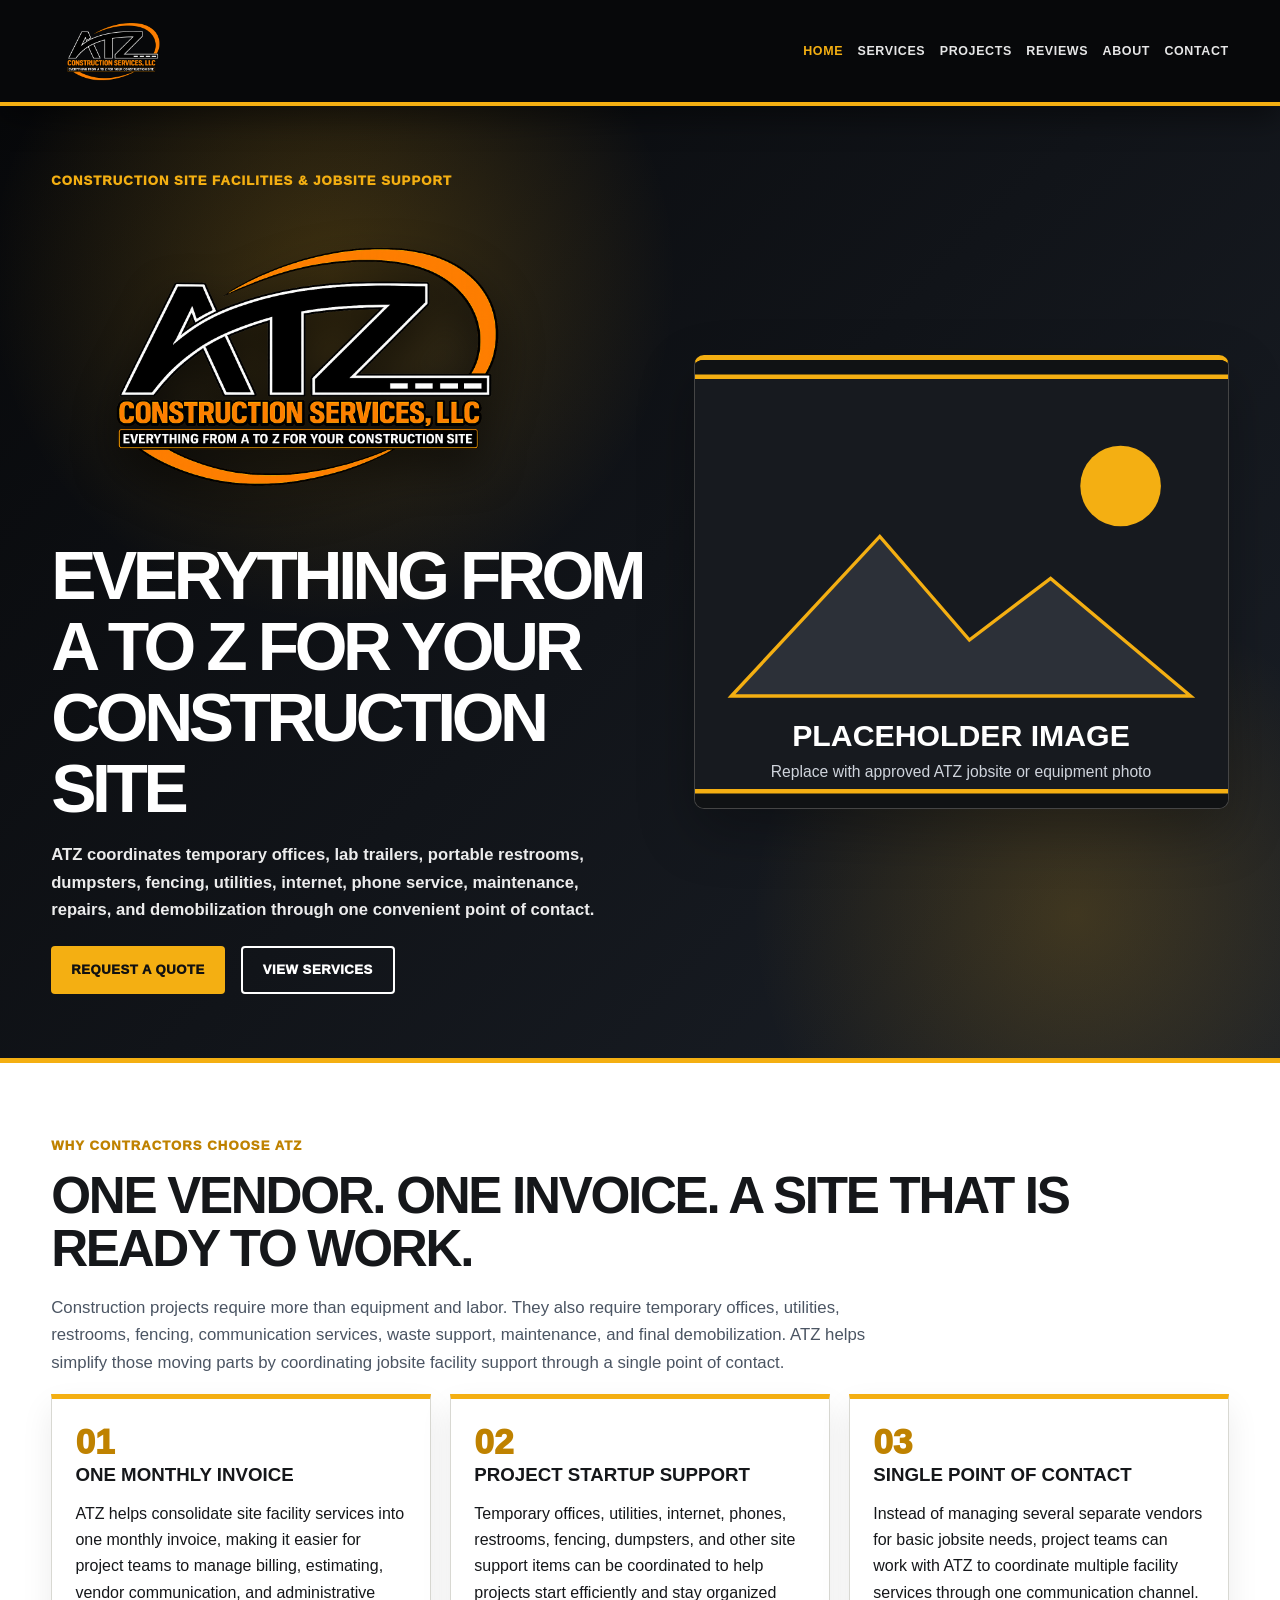
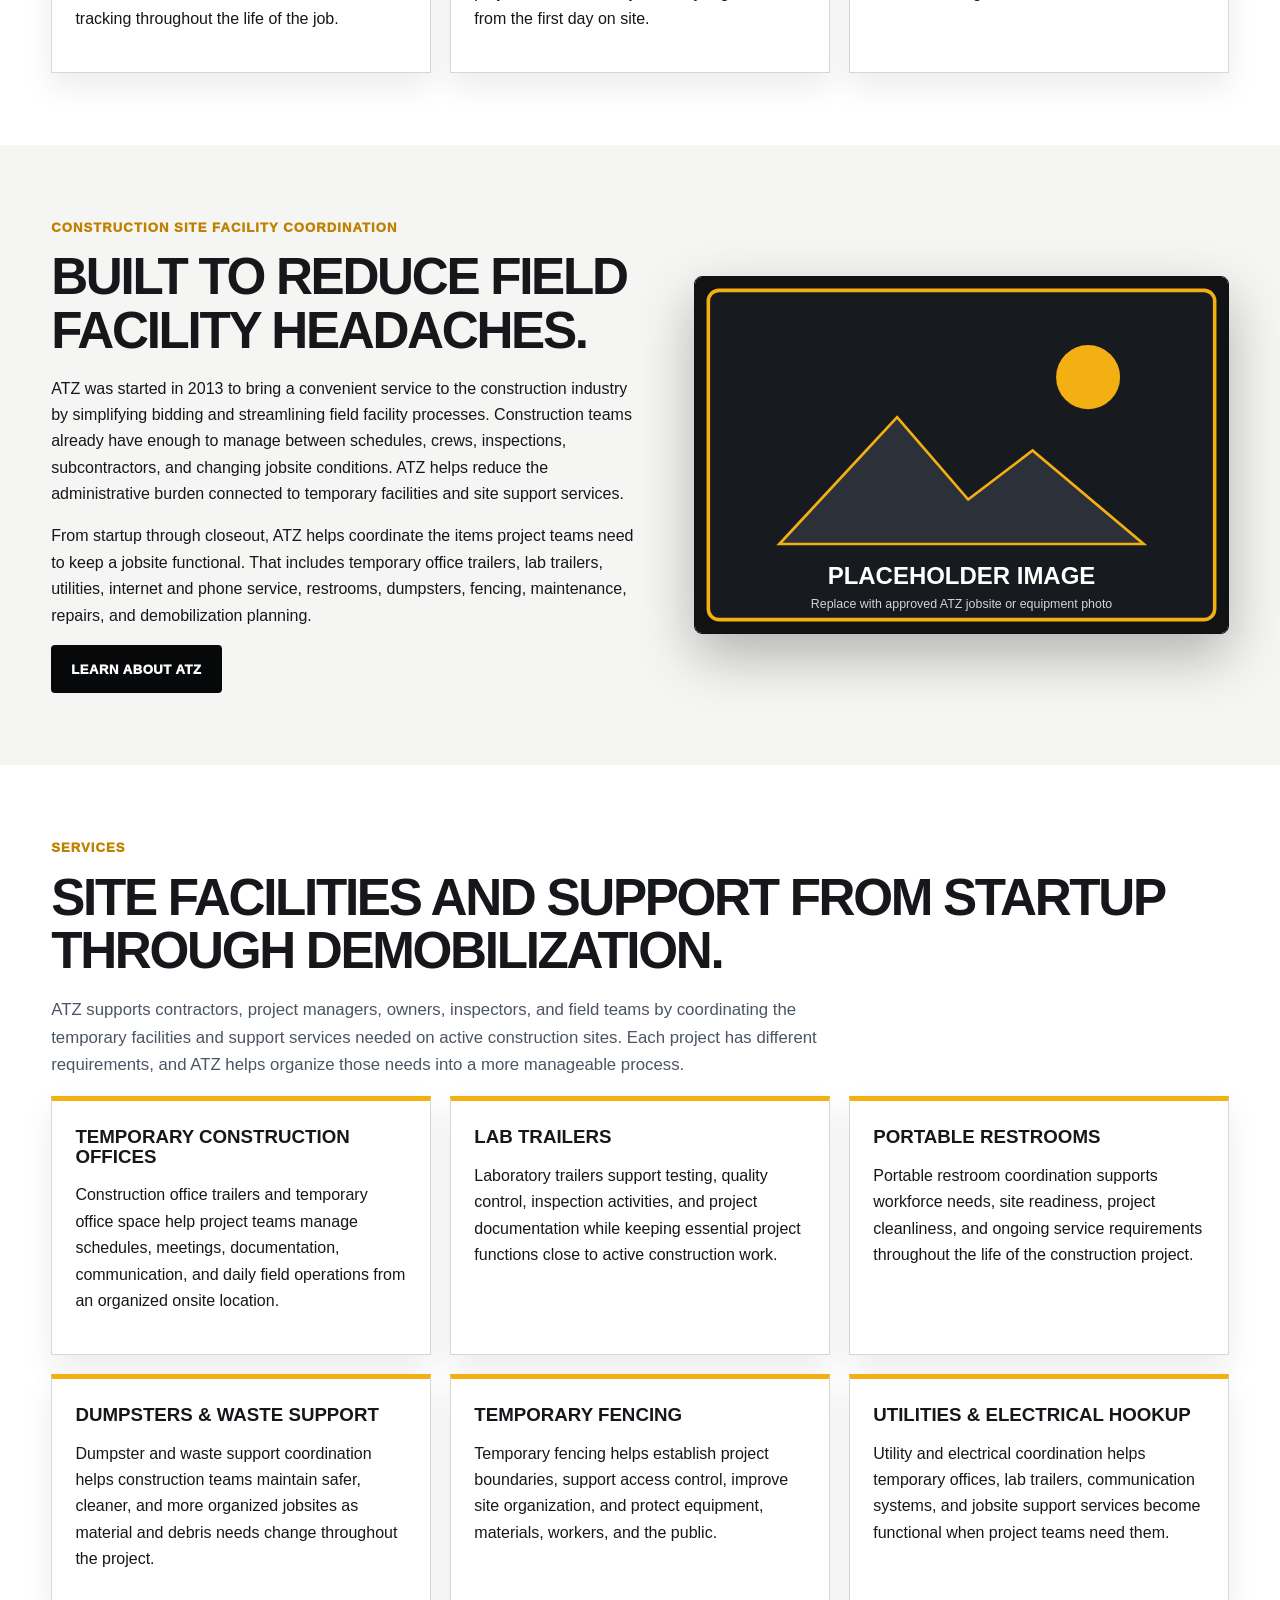
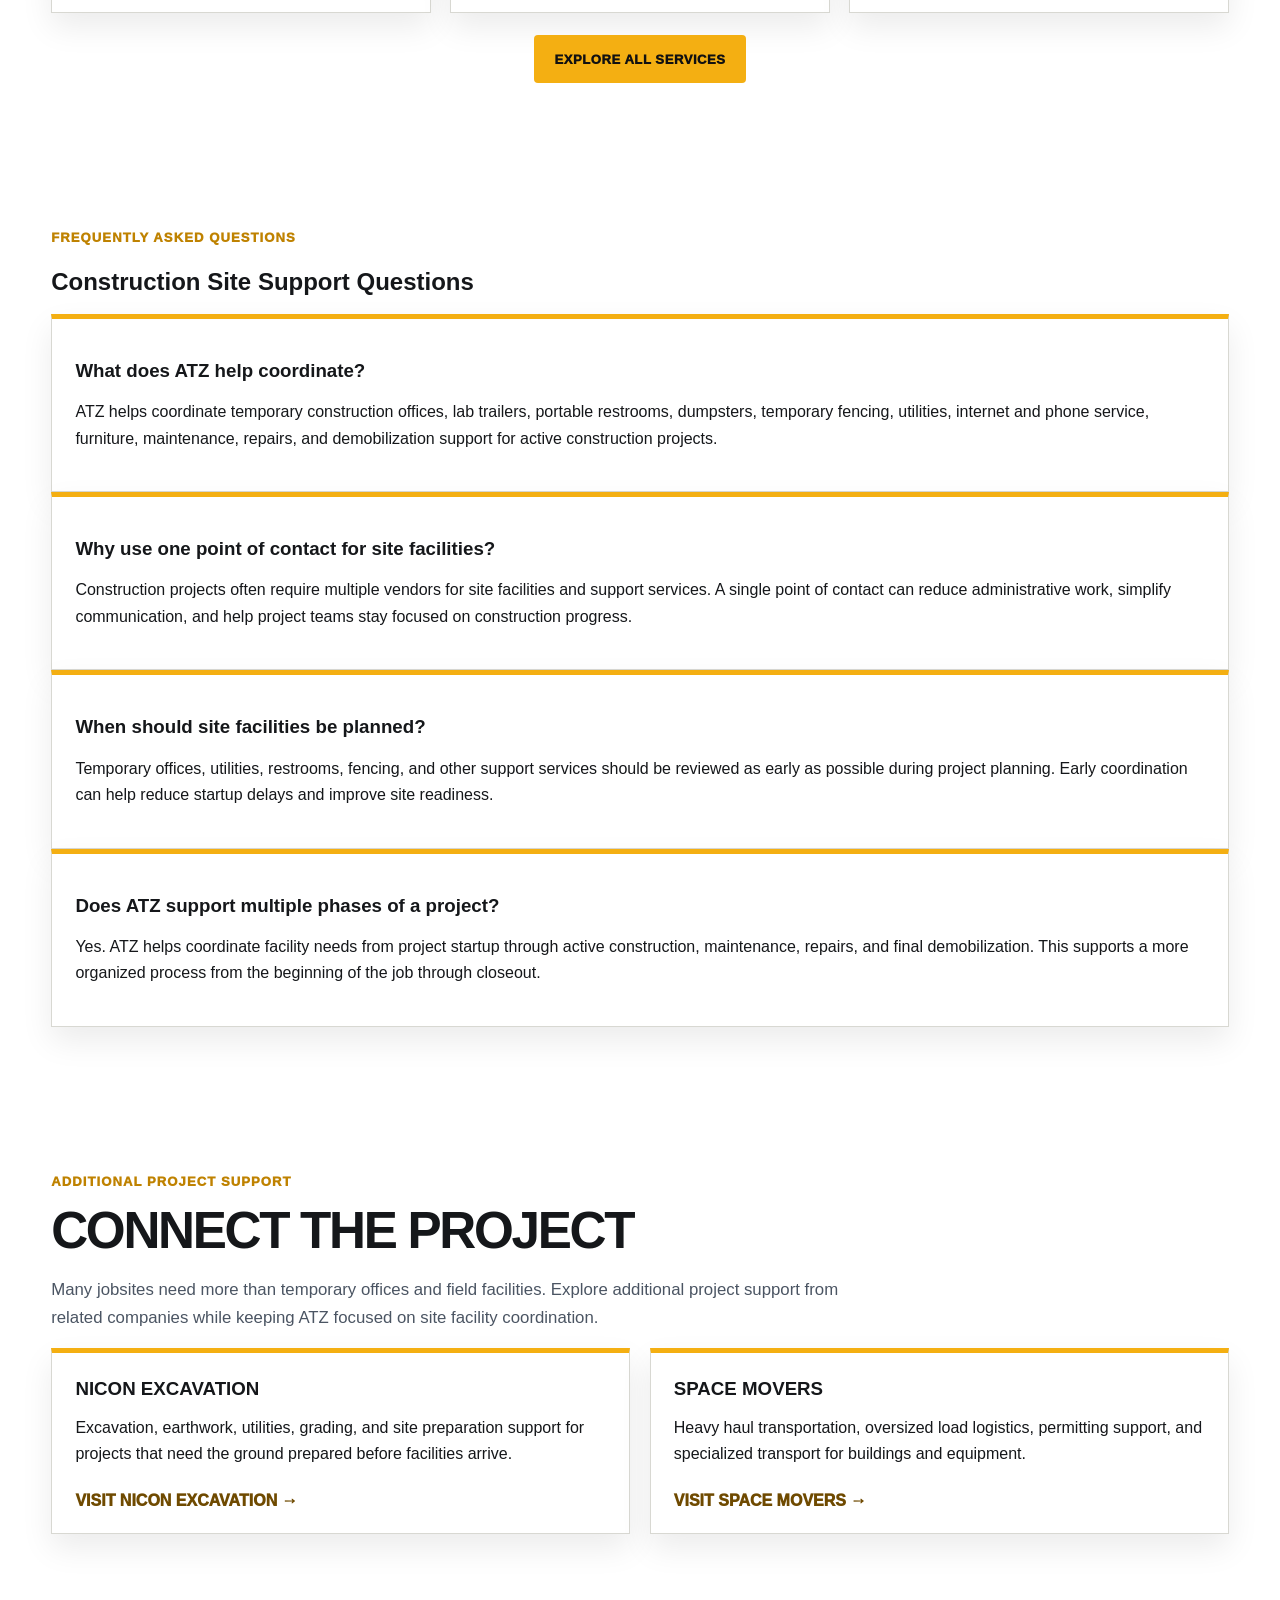
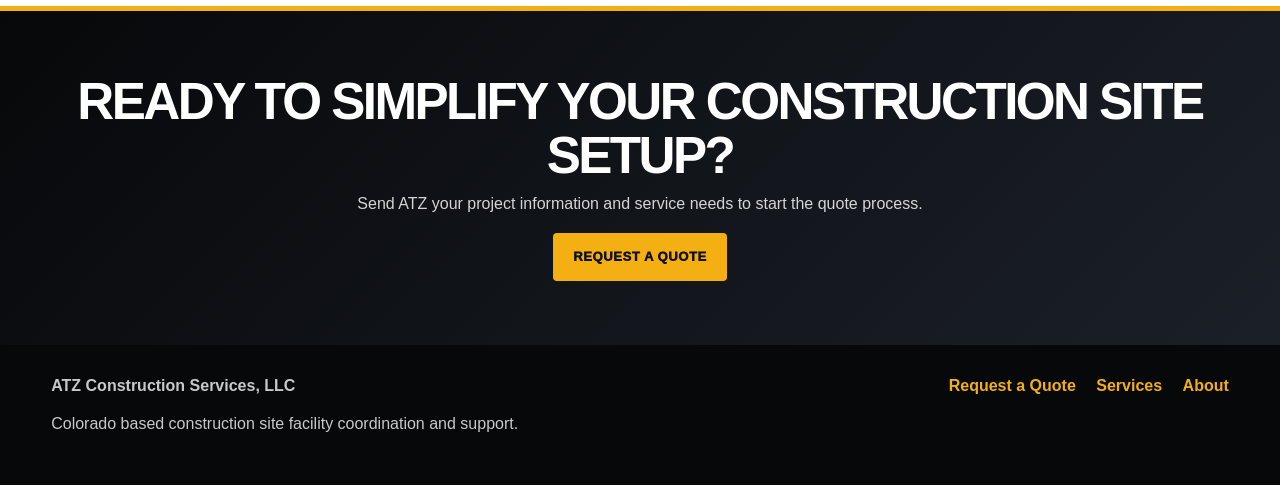
==== commit 629d0ed0: "Update index.html" ====
--- a/index.html
+++ b/index.html
@@ -1,4 +1,3 @@
-```html
 <!DOCTYPE html>
 <html lang="en">
 <head>
@@ -222,4 +221,3 @@
 <script src="js/main.js"></script>
 </body>
 </html>
-```
--- a/css/styles.css
+++ b/css/styles.css
@@ -133,7 +133,7 @@
 /* Hero */
 .hero {
   position: relative;
-  padding: 4.25rem 0;
+  padding: clamp(3rem, 5vw, 5.5rem) 0;
   color: white;
   overflow: hidden;
   background: linear-gradient(135deg, var(--black), var(--charcoal2));
@@ -153,19 +153,34 @@
 .hero-content {
   position: relative;
   z-index: 2;
-  width: min(1180px, 92vw);
+  width: min(1500px, 92vw);
   margin: 0 auto;
   display: grid;
-  grid-template-columns: 1fr 0.88fr;
-  gap: 3rem;
+  grid-template-columns: minmax(520px, 1.05fr) minmax(420px, 0.95fr);
+  gap: clamp(2rem, 4vw, 5rem);
   align-items: center;
   text-align: left;
 }
 
 .hero-logo {
-  width: min(440px, 100%);
+  width: min(480px, 100%);
   margin-bottom: 1rem;
   filter: drop-shadow(0 18px 20px rgba(0, 0, 0, 0.55));
+}
+
+.hero h1 {
+  max-width: 820px;
+  margin: 0;
+  font-size: clamp(3.1rem, 4.6vw, 6rem);
+  text-transform: uppercase;
+  letter-spacing: -0.065em;
+}
+
+.hero-text {
+  max-width: 760px;
+  color: rgba(255, 255, 255, 0.92);
+  font-size: clamp(1.05rem, 1.15vw, 1.22rem);
+  font-weight: 700;
 }
 
 .hero-image-panel {
@@ -175,12 +190,12 @@
   border-radius: 10px;
   box-shadow: var(--shadow);
   background: #111;
+  width: 100%;
 }
 
 .hero-image-panel img {
   width: 100%;
-  height: 100%;
-  min-height: 390px;
+  height: clamp(360px, 35vw, 560px);
   object-fit: cover;
 }
 
@@ -566,18 +581,19 @@
     border-top: 1px solid rgba(255, 255, 255, 0.12);
   }
 
-  .hero {
-    padding: 3.25rem 0;
-  }
-
-  .hero-content {
-    grid-template-columns: 1fr;
-    gap: 2rem;
-  }
-
-  .hero-image-panel img {
-    min-height: 320px;
-  }
+.hero {
+  padding: 3.25rem 0;
+}
+
+.hero-content {
+  grid-template-columns: 1fr;
+  gap: 2rem;
+  width: min(760px, 92vw);
+}
+
+.hero-image-panel img {
+  height: 320px;
+}
 
   .value-grid,
   .card-grid,
@@ -616,16 +632,16 @@
   }
 
   .hero {
-    padding: 2.5rem 0;
-  }
-
-  .hero h1 {
-    font-size: 2.55rem;
-  }
-
-  .hero-image-panel img {
-    min-height: 240px;
-  }
+  padding: 2.5rem 0;
+}
+
+.hero h1 {
+  font-size: 2.55rem;
+}
+
+.hero-image-panel img {
+  height: 240px;
+}
 
   .btn {
     width: 100%;
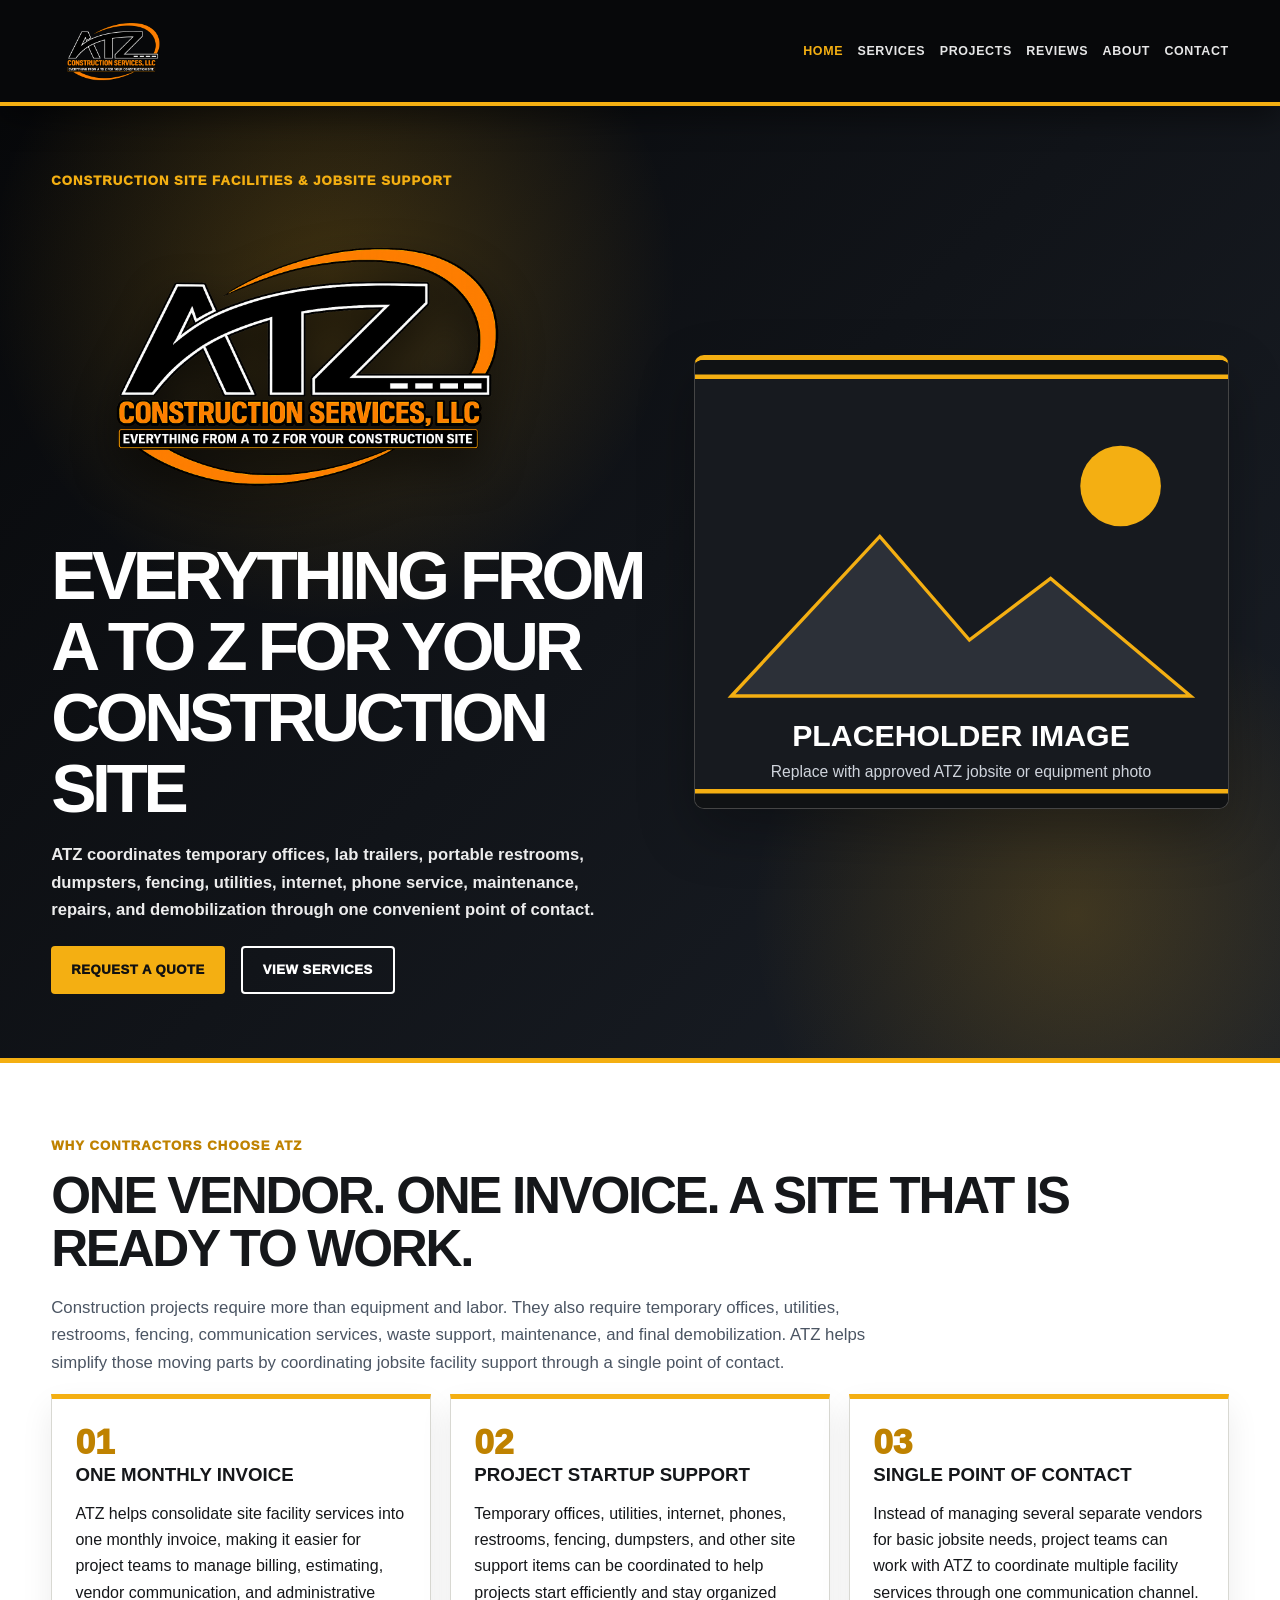
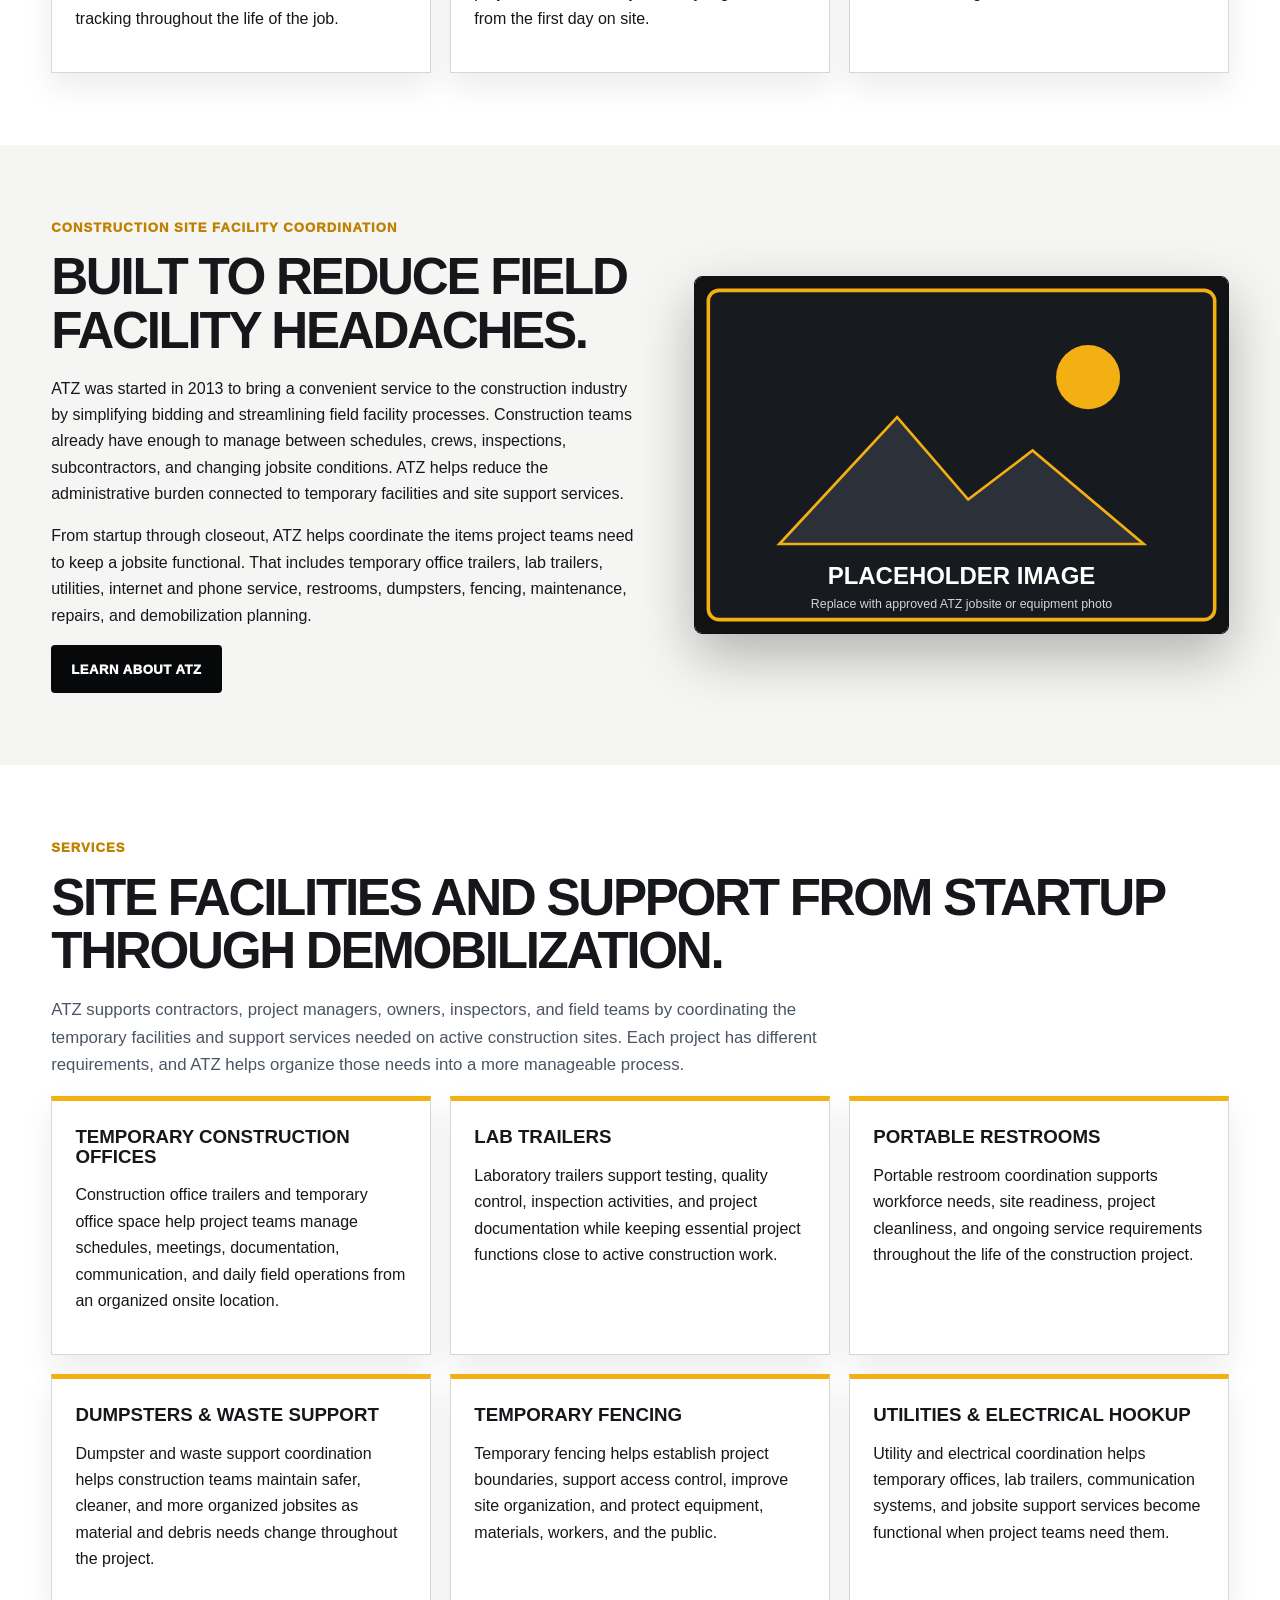
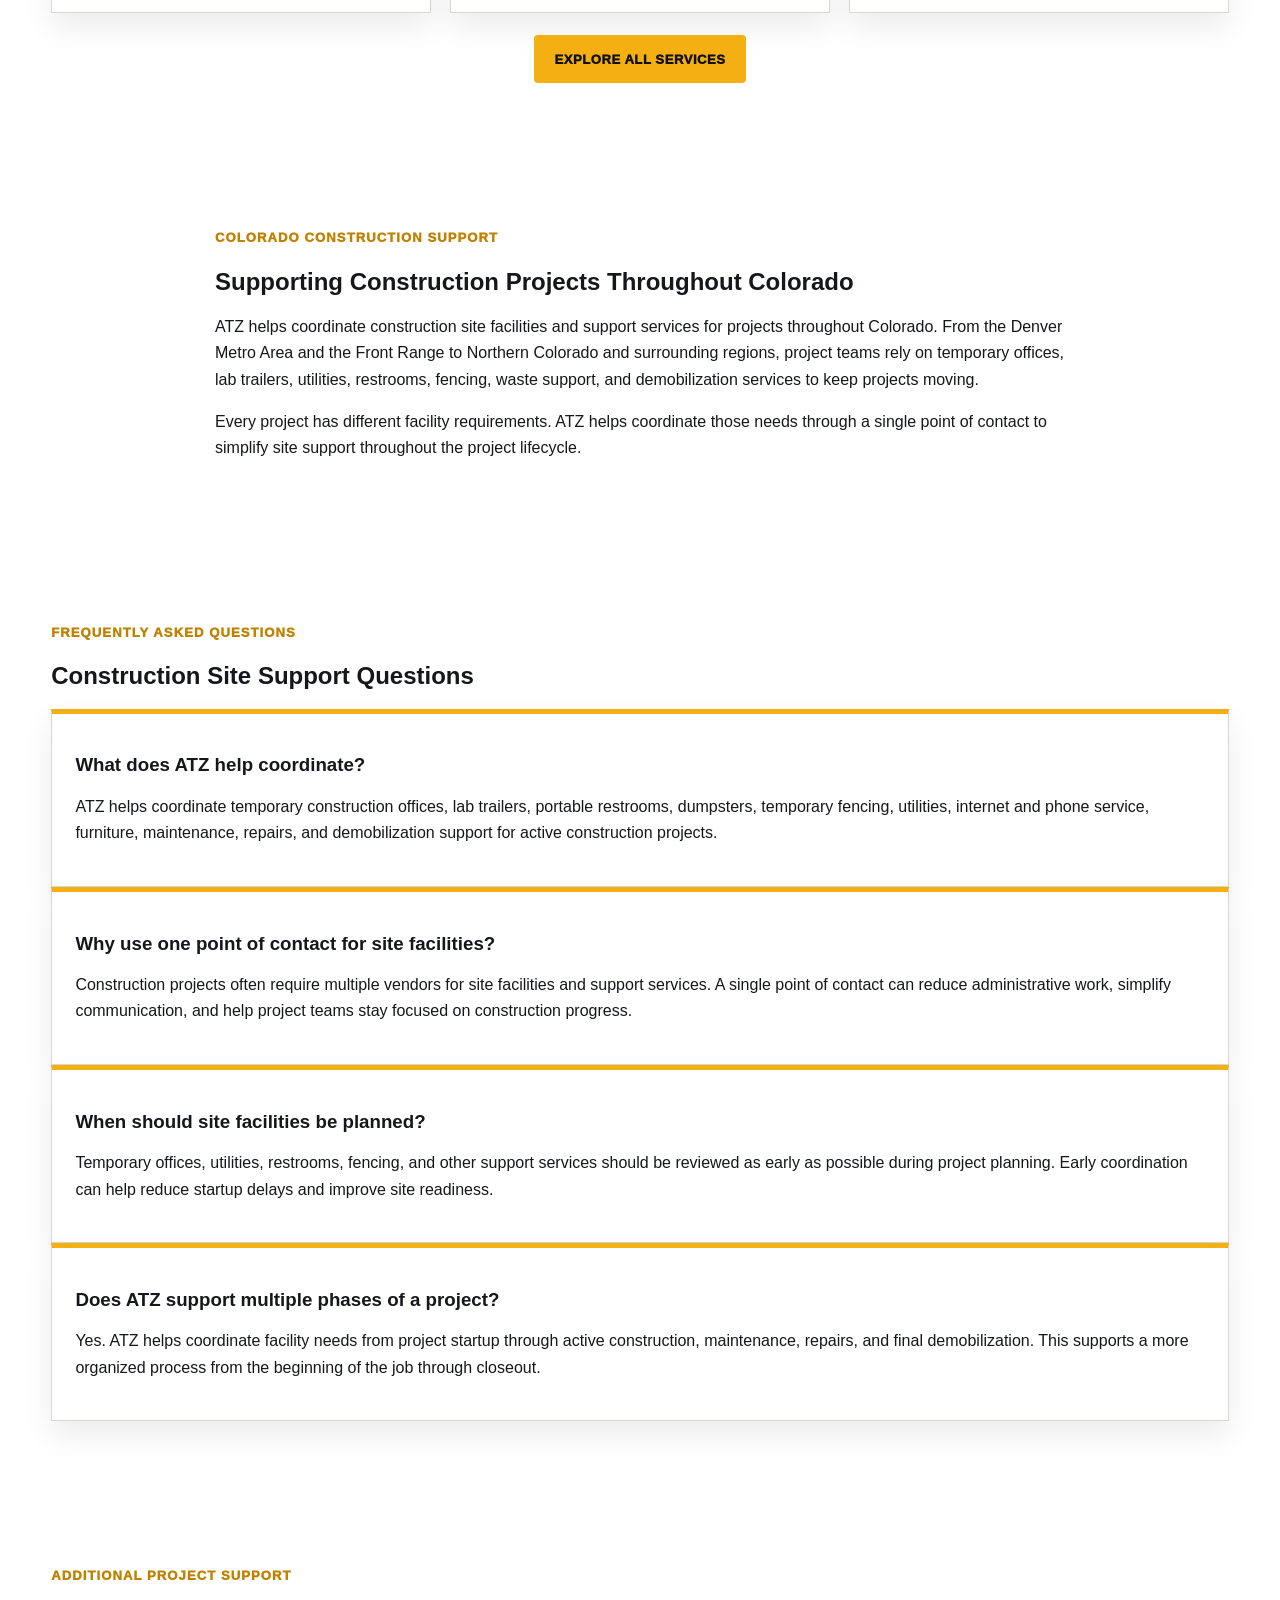
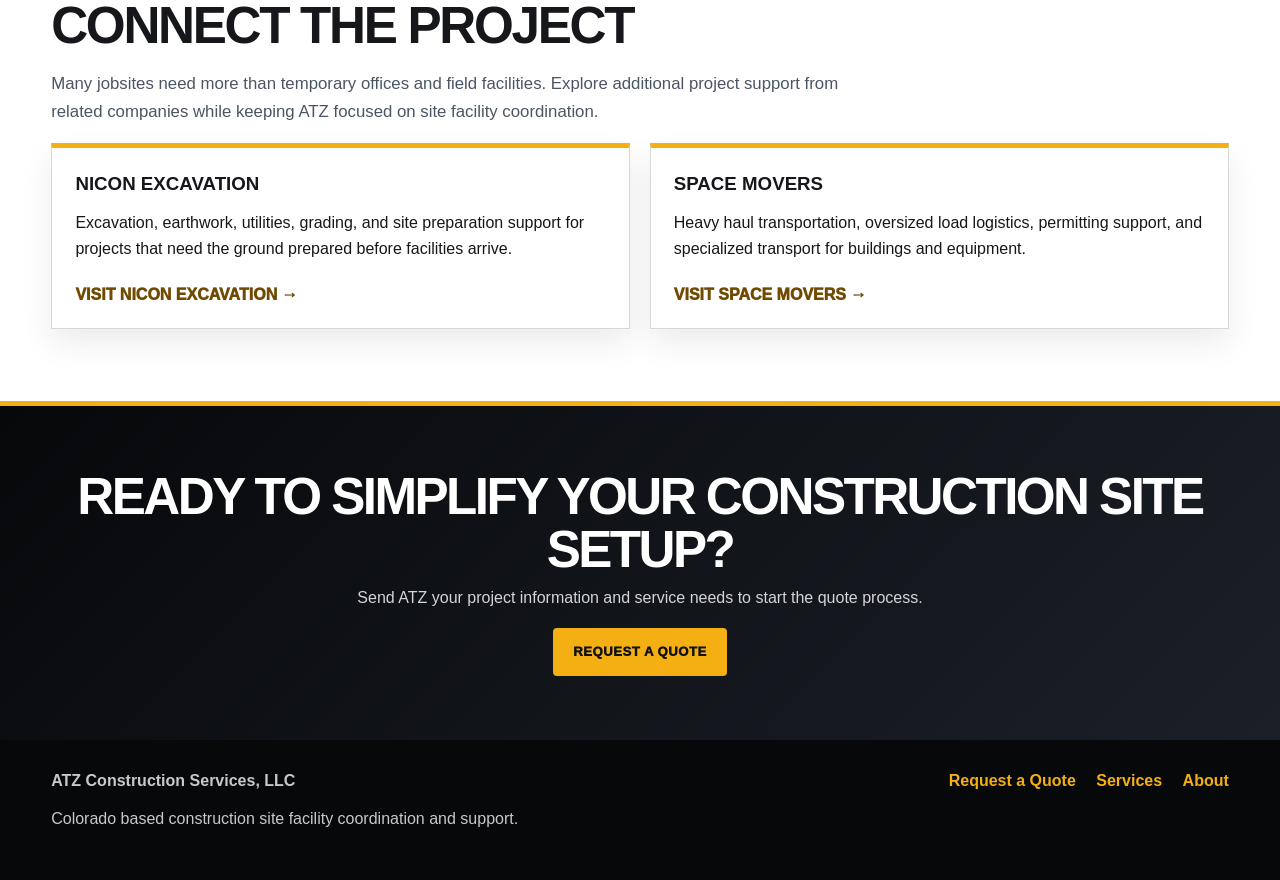
==== commit d16a924e: "Update index.html" ====
--- a/index.html
+++ b/index.html
@@ -145,6 +145,30 @@
   </div>
 </section>
 
+<section class="content-section">
+  <div class="section-inner narrow">
+
+    <p class="eyebrow dark">Colorado Construction Support</p>
+
+    <h2>
+      Supporting Construction Projects Throughout Colorado
+    </h2>
+
+    <p>
+      ATZ helps coordinate construction site facilities and support services
+      for projects throughout Colorado. From the Denver Metro Area and the
+      Front Range to Northern Colorado and surrounding regions, project teams
+      rely on temporary offices, lab trailers, utilities, restrooms, fencing,
+      waste support, and demobilization services to keep projects moving.
+    </p>
+    <p>
+      Every project has different facility requirements. ATZ helps coordinate
+      those needs through a single point of contact to simplify site support
+      throughout the project lifecycle.
+    </p>
+  </div>
+</section>
+  
 <section class="content-section" aria-labelledby="home-faq-heading">
   <div class="section-inner">
     <p class="eyebrow dark">Frequently Asked Questions</p>
